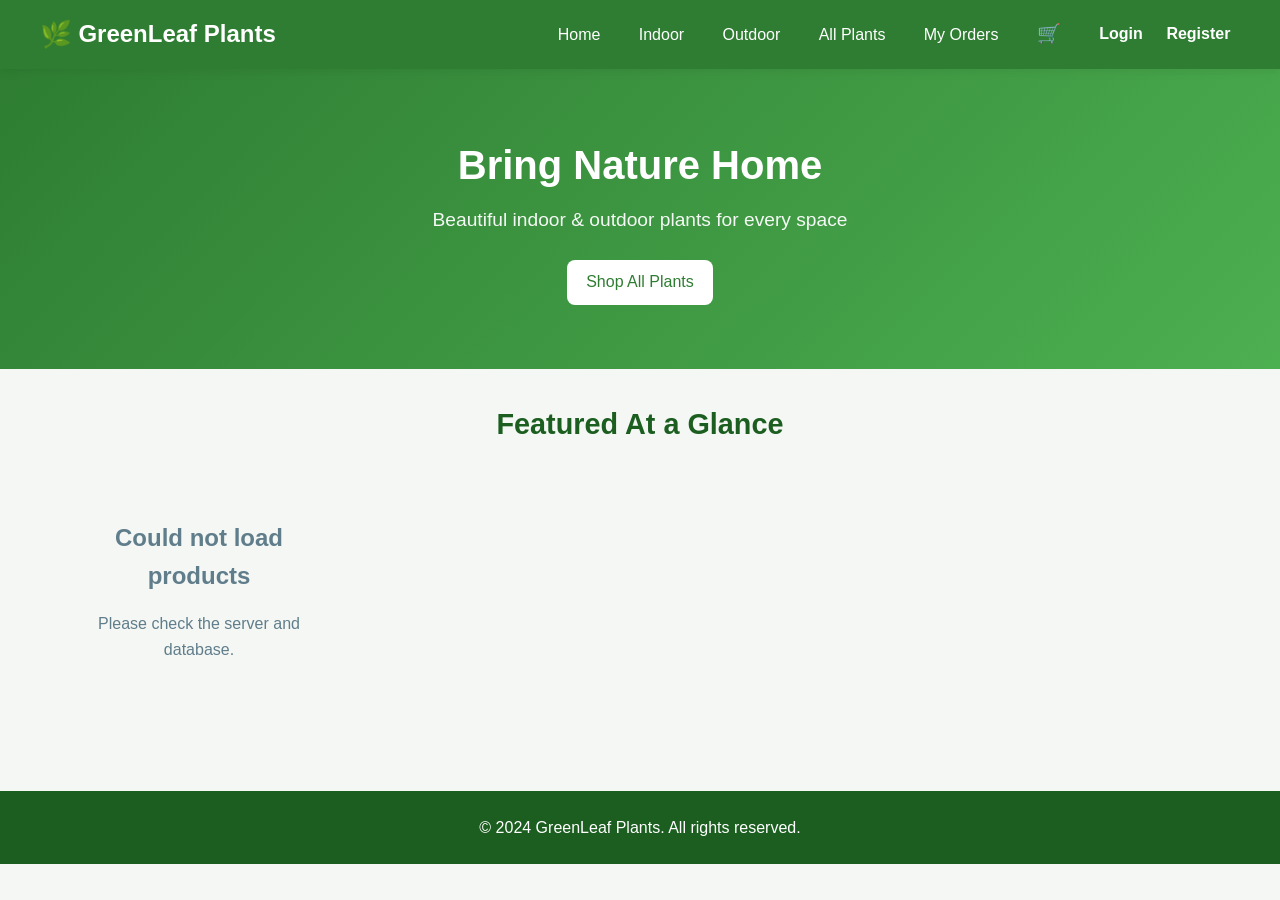
==== frontend/index.html @ 90207c95 "first commit" ====
<!DOCTYPE html>
<html lang="en">
<head>
  <meta charset="UTF-8" />
  <meta name="viewport" content="width=device-width, initial-scale=1.0" />
  <title>GreenLeaf Plants - Indoor & Outdoor Plant Shop</title>
  <link rel="stylesheet" href="css/styles.css" />
</head>
<body>
  <header class="site-header">
    <div class="header-inner">
      <a href="index.html" class="logo"><span>🌿</span> GreenLeaf Plants</a>
      <nav class="nav-links">
        <a href="index.html">Home</a>
        <a href="products.html?category=indoor">Indoor</a>
        <a href="products.html?category=outdoor">Outdoor</a>
<a href="products.html">All Plants</a>
        <a href="orders.html">My Orders</a>
        <a href="cart.html" class="cart-link">🛒<span class="cart-count" id="cart-count">0</span></a>
        <span id="auth-nav"></span>
      </nav>
    </div>
  </header>

  <section class="hero">
    <h1>Bring Nature Home</h1>
    <p>Beautiful indoor & outdoor plants for every space</p>
    <a href="products.html" class="btn">Shop All Plants</a>
  </section>

  <main class="container">
    <h2 class="section-title">Featured At a Glance</h2>
    <div class="product-grid" id="featured-grid">
      <!-- Populated by JS -->
    </div>
  </main>

  <footer class="site-footer">
    <p>&copy; 2024 GreenLeaf Plants. All rights reserved.</p>
  </footer>

<script src="js/api.js"></script>
  <script src="js/cart.js"></script>
  <script src="js/auth.js"></script>
  <script src="js/main.js"></script>
  <script>
    document.addEventListener("DOMContentLoaded", async () => {
      const grid = document.getElementById("featured-grid");
      try {
const data = await API.getProducts();
        const products = (data.products || []).slice(0, 4);
        registerProducts(products);
        grid.innerHTML = products.map((p) => `
          <div class="product-card">
            <a href="product.html?id=${p.id}">
              <div class="img-wrap"><img src="${productImage(p)}" alt="${p.name}" loading="lazy" onerror="this.src='https://via.placeholder.com/400x300/4caf50/ffffff?text=Plant';this.classList.add('no-img')"></div>
            </a>
            <div class="product-body">
              <span class="badge ${p.category}">${p.category}</span>
              <h3><a href="product.html?id=${p.id}">${p.name}</a></h3>
              <div class="price">${formatPrice(p.price)}</div>
              <p class="desc">${p.description || ''}</p>
              <div class="product-actions">
<button class="btn" onclick="addToCartById(${p.id}, 1)">Add to Cart</button>
                <a href="product.html?id=${p.id}" class="btn btn-outline">View</a>
              </div>
            </div>
          </div>
        `).join("");
      } catch (e) {
        grid.innerHTML = `<div class="empty"><h2>Could not load products</h2><p>Please check the server and database.</p></div>`;
      }
    });
  </script>
</body>
</html>
---- frontend/css/styles.css ----
/* ============================================
   Plant Shop - Global Styles
   ============================================ */

:root {
  --primary: #2e7d32;
  --primary-dark: #1b5e20;
  --primary-light: #4caf50;
  --accent: #8bc34a;
  --bg: #f4f7f4;
  --card: #ffffff;
  --text: #263238;
  --text-light: #607d8b;
  --danger: #d32f2f;
  --border: #e0e6e0;
  --shadow: 0 2px 10px rgba(0, 0, 0, 0.08);
  --radius: 12px;
}

* {
  margin: 0;
  padding: 0;
  box-sizing: border-box;
}

body {
  font-family: 'Segoe UI', Tahoma, Geneva, Verdana, sans-serif;
  background: var(--bg);
  color: var(--text);
  line-height: 1.6;

  
}

a {
  text-decoration: none;
  color: inherit;
}

img {
  max-width: 100%;
  display: block;
}

/* ---------- Header ---------- */
.site-header {
  background: var(--primary);
  color: #fff;
  padding: 0.8rem 1.5rem;
  position: sticky;
  top: 0;
  z-index: 100;
  box-shadow: var(--shadow);
}

.header-inner {
  max-width: 1200px;
  margin: 0 auto;
  display: flex;
  align-items: center;
  justify-content: space-between;
  gap: 1rem;
  flex-wrap: wrap;
}

.logo {
  font-size: 1.5rem;
  font-weight: 700;
  color: #fff;
  display: flex;
  align-items: center;
  gap: 0.4rem;
}

.logo span {
  font-size: 1.6rem;
}

.nav-links {
  display: flex;
  align-items: center;
  gap: 1.2rem;
}

.nav-links a {
  color: #fff;
  font-weight: 500;
  padding: 0.4rem 0.6rem;
  border-radius: 6px;
  transition: background 0.2s;
}

.nav-links a:hover {
  background: rgba(255, 255, 255, 0.15);
}

.cart-link {
  position: relative;
  font-size: 1.2rem;
}

.cart-count {
  position: absolute;
  top: -8px;
  right: -10px;
  background: var(--danger);
  color: #fff;
  font-size: 0.7rem;
  border-radius: 50%;
  padding: 2px 6px;
  min-width: 18px;
  text-align: center;
}

/* ---------- Hero ---------- */
.hero {
  background: linear-gradient(135deg, var(--primary), var(--primary-light));
  color: #fff;
  text-align: center;
  padding: 4rem 1.5rem;
}

.hero h1 {
  font-size: 2.5rem;
  margin-bottom: 0.5rem;
}

.hero p {
  font-size: 1.2rem;
  opacity: 0.95;
  margin-bottom: 1.5rem;
}

.hero .btn {
  background: #fff;
  color: var(--primary);
}

/* ---------- Buttons ---------- */
.btn {
  display: inline-block;
  background: var(--primary);
  color: #fff;
  border: none;
  padding: 0.6rem 1.2rem;
  border-radius: 8px;
  font-size: 1rem;
  cursor: pointer;
  transition: background 0.2s, transform 0.1s;
}

.btn:hover {
  background: var(--primary-dark);
}

.btn:active {
  transform: scale(0.98);
}

.btn-outline {
  background: transparent;
  border: 2px solid var(--primary);
  color: var(--primary);
}

.btn-outline:hover {
  background: var(--primary);
  color: #fff;
}

.btn-danger {
  background: var(--danger);
}

.btn-danger:hover {
  background: #b71c1c;
}

.btn-block {
  width: 100%;
  text-align: center;
}

/* ---------- Container / Sections ---------- */
.container {
  max-width: 1200px;
  margin: 0 auto;
  padding: 2rem 1.5rem;
}

.section-title {
  font-size: 1.8rem;
  margin-bottom: 1.5rem;
  text-align: center;
  color: var(--primary-dark);
}

/* ---------- Product Cards ---------- */
.product-grid {
  display: grid;
  grid-template-columns: repeat(auto-fill, minmax(240px, 1fr));
  gap: 1.5rem;
}

.product-card {
  background: var(--card);
  border-radius: var(--radius);
  overflow: hidden;
  box-shadow: var(--shadow);
  transition: transform 0.2s, box-shadow 0.2s;
  display: flex;
  flex-direction: column;
}

.product-card:hover {
  transform: translateY(-4px);
  box-shadow: 0 6px 18px rgba(0, 0, 0, 0.12);
}

.product-card .img-wrap {
  height: 180px;
  background: #eef2ee;
  overflow: hidden;
}

.product-card .img-wrap img {
  width: 100%;
  height: 100%;
  object-fit: cover;
}

.product-card .img-wrap img.no-img {
  object-fit: contain;
  padding: 1rem;
}

.product-body {
  padding: 1rem;
  display: flex;
  flex-direction: column;
  flex: 1;
}

.product-body h3 {
  font-size: 1.1rem;
  margin-bottom: 0.3rem;
}

.product-body .category {
  font-size: 0.8rem;
  color: var(--primary);
  text-transform: uppercase;
  letter-spacing: 0.5px;
  margin-bottom: 0.4rem;
}

.product-body .price {
  font-size: 1.2rem;
  font-weight: 700;
  color: var(--primary-dark);
  margin-bottom: 0.6rem;
}

.product-body .desc {
  font-size: 0.9rem;
  color: var(--text-light);
  flex: 1;
  margin-bottom: 0.8rem;
}

.product-actions {
  display: flex;
  gap: 0.5rem;
}

.product-actions .btn {
  flex: 1;
  font-size: 0.9rem;
  padding: 0.5rem;
}

/* ---------- Badges ---------- */
.badge {
  display: inline-block;
  padding: 0.2rem 0.6rem;
  border-radius: 20px;
  font-size: 0.75rem;
  font-weight: 600;
}

.badge.indoor {
  background: #e3f2fd;
  color: #1565c0;
}

.badge.outdoor {
  background: #e8f5e9;
  color: #2e7d32;
}

.badge.stock-low {
  background: #fff3e0;
  color: #e65100;
}

.badge.stock-out {
  background: #ffebee;
  color: #c62828;
}

/* ---------- Filters ---------- */
.filters-bar {
  background: var(--card);
  border-radius: var(--radius);
  padding: 1rem;
  box-shadow: var(--shadow);
  margin-bottom: 1.5rem;
  display: grid;
  grid-template-columns: repeat(auto-fit, minmax(180px, 1fr));
  gap: 1rem;
  align-items: end;
}

.filters-bar label {
  font-size: 0.8rem;
  color: var(--text-light);
  display: block;
  margin-bottom: 0.3rem;
}

.filters-bar input,
.filters-bar select {
  width: 100%;
  padding: 0.5rem;
  border: 1px solid var(--border);
  border-radius: 6px;
  font-size: 0.95rem;
}

/* ---------- Product Detail ---------- */
.product-detail {
  display: grid;
  grid-template-columns: 1fr 1fr;
  gap: 2.5rem;
  align-items: start;
}

.product-detail .detail-img {
  border-radius: var(--radius);
  width: 100%;
  height: 400px;
  object-fit: cover;
  box-shadow: var(--shadow);
}

.product-detail .detail-img.no-img {
  object-fit: contain;
  background: #eef2ee;
}

.detail-info h1 {
  font-size: 2rem;
  margin-bottom: 0.5rem;
}

.detail-info .price {
  font-size: 1.8rem;
  font-weight: 700;
  color: var(--primary-dark);
  margin: 0.8rem 0;
}

.detail-info .desc {
  color: var(--text-light);
  margin-bottom: 1.2rem;
}

.detail-meta {
  display: flex;
  gap: 1rem;
  margin-bottom: 1.2rem;
  flex-wrap: wrap;
}

.qty-control {
  display: flex;
  align-items: center;
  gap: 0.5rem;
  margin-bottom: 1.2rem;
}

.qty-control button {
  width: 36px;
  height: 36px;
  border-radius: 6px;
  border: 1px solid var(--border);
  background: #fff;
  font-size: 1.2rem;
  cursor: pointer;
}

.qty-control input {
  width: 60px;
  text-align: center;
  padding: 0.4rem;
  border: 1px solid var(--border);
  border-radius: 6px;
  font-size: 1rem;
}

/* ---------- Cart ---------- */
.cart-items {
  display: flex;
  flex-direction: column;
  gap: 1rem;
}

.cart-item {
  background: var(--card);
  border-radius: var(--radius);
  padding: 1rem;
  box-shadow: var(--shadow);
  display: flex;
  align-items: center;
  gap: 1rem;
  flex-wrap: wrap;
}

.cart-item img {
  width: 80px;
  height: 80px;
  object-fit: cover;
  border-radius: 8px;
}

.cart-item img.no-img {
  object-fit: contain;
  background: #eef2ee;
}

.cart-item .item-info {
  flex: 1;
  min-width: 150px;
}

.cart-item .item-info h4 {
  margin-bottom: 0.2rem;
}

.cart-item .item-price {
  color: var(--primary-dark);
  font-weight: 600;
}

.cart-item input {
  width: 60px;
  padding: 0.4rem;
  border: 1px solid var(--border);
  border-radius: 6px;
  text-align: center;
}

.cart-summary {
  background: var(--card);
  border-radius: var(--radius);
  padding: 1.5rem;
  box-shadow: var(--shadow);
  margin-top: 1.5rem;
  max-width: 400px;
  margin-left: auto;
}

.cart-summary .row {
  display: flex;
  justify-content: space-between;
  margin-bottom: 0.6rem;
}

.cart-summary .total {
  font-size: 1.4rem;
  font-weight: 700;
  color: var(--primary-dark);
  border-top: 1px solid var(--border);
  padding-top: 0.8rem;
  margin-top: 0.8rem;
}

.empty {
  text-align: center;
  padding: 3rem 1rem;
  color: var(--text-light);
}

.empty h2 {
  margin-bottom: 1rem;
}

/* ---------- Forms ---------- */
.form-group {
  margin-bottom: 1rem;
}

.form-group label {
  display: block;
  font-size: 0.9rem;
  margin-bottom: 0.3rem;
  color: var(--text);
}

.form-group input,
.form-group textarea,
.form-group select,
.form-group textarea {
  width: 100%;
  padding: 0.6rem;
  border: 1px solid var(--border);
  border-radius: 8px;
  font-size: 1rem;
  font-family: inherit;
}

.form-group textarea {
  min-height: 80px;
  resize: vertical;
}

.form-group .error {
  color: var(--danger);
  font-size: 0.8rem;
}

/* ---------- Checkout ---------- */
.checkout-grid {
  display: grid;
  grid-template-columns: 1.4fr 1fr;
  gap: 2rem;
  align-items: start;
}

.checkout-section {
  background: var(--card);
  border-radius: var(--radius);
  padding: 1.5rem;
  box-shadow: var(--shadow);
  margin-bottom: 1.5rem;
}

.checkout-section h3 {
  margin-bottom: 1rem;
  color: var(--primary-dark);
}

.payment-options {
  display: flex;
  flex-direction: column;
  gap: 0.8rem;
}

.payment-option {
  border: 2px solid var(--border);
  border-radius: 8px;
  padding: 1rem;
  cursor: pointer;
  transition: border-color 0.2s, background 0.2s;
}

.payment-option.selected {
  border-color: var(--primary);
  background: #eef7ee;
}

.payment-option label {
  display: flex;
  align-items: center;
  gap: 0.6rem;
  font-weight: 600;
  cursor: pointer;
}

.payment-option .sub {
  font-weight: 400;
  color: var(--text-light);
  font-size: 0.85rem;
  margin-top: 0.4rem;
}

.upi-qr {
  margin-top: 0.8rem;
  text-align: center;
}

.upi-qr img {
  width: 180px;
  height: 180px;
  margin: 0 auto;
  border: 1px solid var(--border);
  border-radius: 8px;
}

.card-fields {
  margin-top: 0.8rem;
  display: grid;
  grid-template-columns: 1fr 1fr;
  gap: 0.8rem;
}

.card-fields .full {
  grid-column: 1 / -1;
}

/* ---------- Admin ---------- */
.admin-login,
.admin-panel {
  max-width: 1200px;
  margin: 0 auto;
  padding: 2rem 1.5rem;
}

.login-box {
  max-width: 400px;
  margin: 3rem auto;
  background: var(--card);
  border-radius: var(--radius);
  padding: 2rem;
  box-shadow: var(--shadow);
}

.admin-tabs {
  display: flex;
  gap: 0.5rem;
  margin-bottom: 1.5rem;
  flex-wrap: wrap;
}

.admin-tabs button {
  padding: 0.6rem 1.2rem;
  border: none;
  background: var(--card);
  border-radius: 8px;
  cursor: pointer;
  font-size: 1rem;
  box-shadow: var(--shadow);
}

.admin-tabs button.active {
  background: var(--primary);
  color: #fff;
}

.admin-tab {
  display: none;
}

.admin-tab.active {
  display: block;
}

.admin-table {
  width: 100%;
  border-collapse: collapse;
  background: var(--card);
  border-radius: var(--radius);
  overflow: hidden;
  box-shadow: var(--shadow);
}

.admin-table th,
.admin-table td {
  padding: 0.8rem;
  text-align: left;
  border-bottom: 1px solid var(--border);
  font-size: 0.9rem;
}

.admin-table th {
  background: var(--primary);
  color: #fff;
  font-weight: 600;
}

.admin-table tr:hover td {
  background: #f7faf7;
}

.admin-table .thumb {
  width: 50px;
  height: 50px;
  object-fit: cover;
  border-radius: 6px;
}

.admin-table .thumb.no-img {
  object-fit: contain;
  background: #eef2ee;
}

.admin-actions {
  display: flex;
  gap: 0.4rem;
}

.admin-actions .btn {
  padding: 0.35rem 0.7rem;
  font-size: 0.8rem;
}

.status-select {
  padding: 0.3rem 0.5rem;
  border: 1px solid var(--border);
  border-radius: 6px;
  font-size: 0.85rem;
  background: #fff;
  color: var(--text);
  cursor: pointer;
}

.status-select:disabled {
  opacity: 0.6;
  cursor: wait;
}

/* ---------- Modal ---------- */
.modal-overlay {
  display: none;
  position: fixed;
  top: 0;
  left: 0;
  right: 0;
  bottom: 0;
  background: rgba(0, 0, 0, 0.5);
  z-index: 200;
  align-items: center;
  justify-content: center;
}

.modal-overlay.show {
  display: flex;
}

.modal {
  background: #fff;
  border-radius: var(--radius);
  padding: 2rem;
  width: 90%;
  max-width: 500px;
  max-height: 90vh;
  overflow-y: auto;
  box-shadow: 0 10px 30px rgba(0, 0, 0, 0.2);
}

.modal h3 {
  margin-bottom: 1rem;
  color: var(--primary-dark);
}

.modal-actions {
  display: flex;
  gap: 0.5rem;
  margin-top: 1rem;
  justify-content: flex-end;
}

/* ---------- Toast ---------- */
.toast {
  position: fixed;
  bottom: 20px;
  right: 20px;
  background: var(--primary-dark);
  color: #fff;
  padding: 0.8rem 1.2rem;
  border-radius: 8px;
  box-shadow: var(--shadow);
  z-index: 300;
  opacity: 0;
  transform: translateY(20px);
  transition: opacity 0.3s, transform 0.3s;
}

.toast.show {
  opacity: 1;
  transform: translateY(0);
}

/* ---------- My Orders ---------- */
.order-card {
  background: var(--card);
  border-radius: var(--radius);
  box-shadow: var(--shadow);
  padding: 1.2rem 1.5rem;
  margin-bottom: 1.2rem;
}

.order-head {
  display: flex;
  justify-content: space-between;
  align-items: flex-start;
  flex-wrap: wrap;
  gap: 0.8rem;
  border-bottom: 1px solid var(--border);
  padding-bottom: 0.8rem;
  margin-bottom: 0.8rem;
}

.order-head strong {
  font-size: 1.1rem;
  color: var(--primary-dark);
}

.order-date {
  font-size: 0.85rem;
  color: var(--text-light);
  margin-top: 0.2rem;
}

.order-body {
  display: flex;
  justify-content: space-between;
  gap: 1rem;
  flex-wrap: wrap;
}

.order-items {
  font-size: 0.9rem;
  color: var(--text);
}

.order-item {
  margin-bottom: 0.2rem;
}

.order-meta {
  font-size: 0.9rem;
  text-align: right;
}

.order-meta span {
  color: var(--text-light);
}

.capitalize {
  text-transform: capitalize;
}

/* Order progress tracker */
.order-track {
  display: flex;
  align-items: center;
  justify-content: space-between;
  margin-top: 1rem;
  padding-top: 1rem;
  border-top: 1px dashed var(--border);
}

.track-step {
  display: flex;
  flex-direction: column;
  align-items: center;
  gap: 0.3rem;
  flex: 1;
  position: relative;
}

.track-step:not(:last-child)::after {
  content: "";
  position: absolute;
  top: 8px;
  left: 50%;
  width: 100%;
  height: 2px;
  background: var(--border);
  z-index: 0;
}

.track-step.done:not(:last-child)::after,
.track-step.active:not(:last-child)::after {
  background: var(--primary-light);
}

.track-dot {
  width: 16px;
  height: 16px;
  border-radius: 50%;
  background: #fff;
  border: 2px solid var(--border);
  z-index: 1;
}

.track-step.active .track-dot {
  border-color: var(--primary);
  background: var(--primary);
  box-shadow: 0 0 0 4px rgba(46, 125, 50, 0.2);
}

.track-step.done .track-dot {
  border-color: var(--primary-light);
  background: var(--primary-light);
}

.track-label {
  font-size: 0.75rem;
  color: var(--text-light);
  text-transform: capitalize;
}

.track-step.active .track-label {
  color: var(--primary-dark);
  font-weight: 600;
}

/* ---------- Footer ---------- */
.site-footer {
  background: var(--primary-dark);
  color: #fff;
  text-align: center;
  padding: 1.5rem;
  margin-top: 3rem;
 
}


/* ---------- Responsive ---------- */
@media (max-width: 768px) {
  .product-detail {
    grid-template-columns: 1fr;
  }

  .checkout-grid {
    grid-template-columns: 1fr;
  }

  .hero h1 {
    font-size: 2rem;
  }

  .header-inner {
    justify-content: center;
  }

  .nav-links {
    gap: 0.8rem;
  }

  .card-fields {
    grid-template-columns: 1fr;
  }

  .card-fields .full {
    grid-column: auto;
  }
}

@media (max-width: 480px) {
  .container {
    padding: 1rem;
  }

  .product-grid {
    grid-template-columns: 1fr 1fr;
    gap: 0.8rem;
  }

  .product-card .img-wrap {
    height: 130px;
  }

  .product-actions {
    flex-direction: column;
  }

  .cart-item {
    flex-direction: column;
    align-items: flex-start;
  }
}
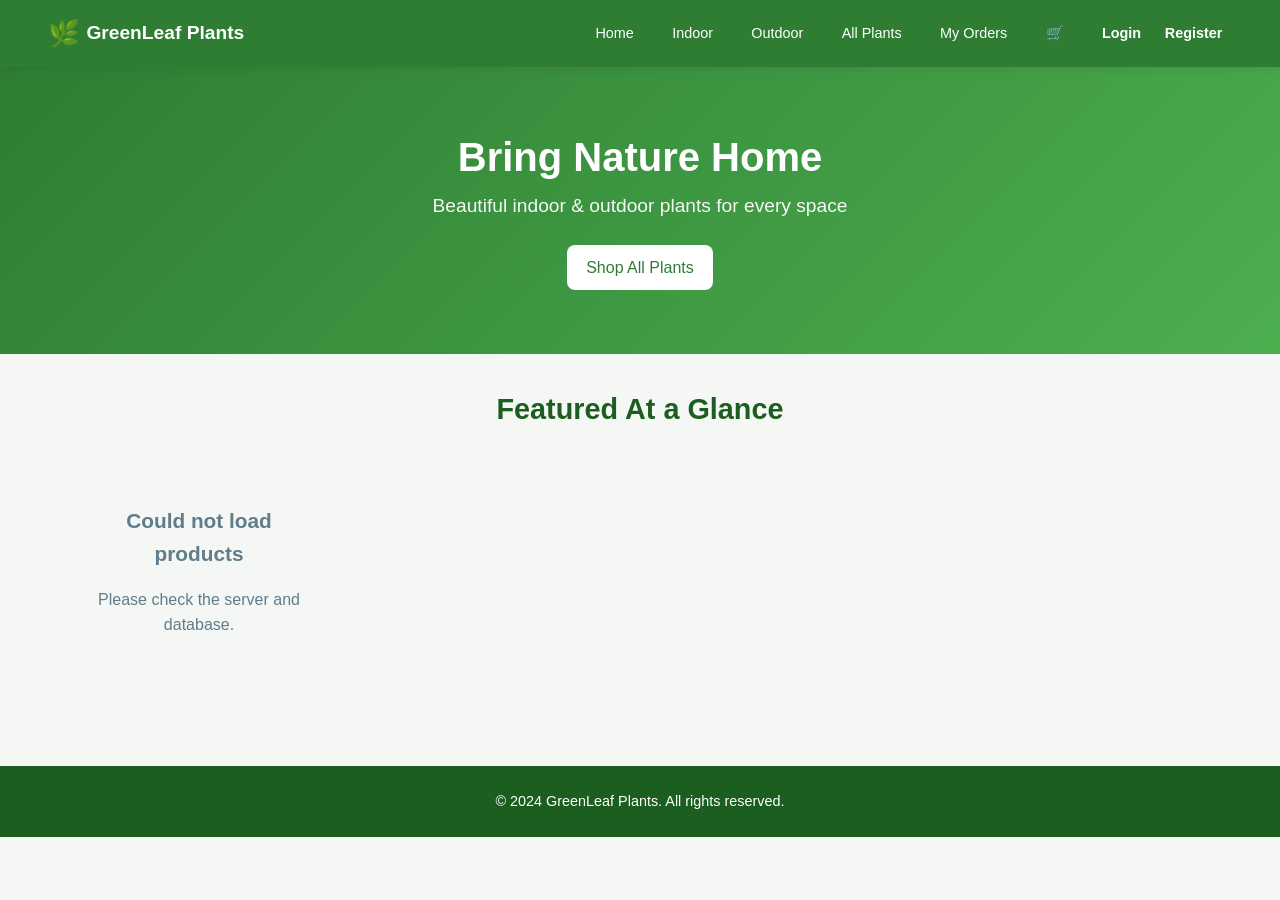
==== commit 28b87743: "added review" ====
--- a/frontend/index.html
+++ b/frontend/index.html
@@ -59,6 +59,9 @@
               <span class="badge ${p.category}">${p.category}</span>
               <h3><a href="product.html?id=${p.id}">${p.name}</a></h3>
               <div class="price">${formatPrice(p.price)}</div>
+              <div class="card-rating">${(p.rating_count || 0) > 0
+                ? `${renderStars(p.avg_rating)} <span class="rating-count">${p.rating_count}</span>`
+                : `<span class="rating-count">No ratings yet</span>`}</div>
               <p class="desc">${p.description || ''}</p>
               <div class="product-actions">
 <button class="btn" onclick="addToCartById(${p.id}, 1)">Add to Cart</button>
--- a/frontend/css/styles.css
+++ b/frontend/css/styles.css
@@ -1,7 +1,3 @@
-/* ============================================
-   Plant Shop - Global Styles
-   ============================================ */
-
 :root {
   --primary: #2e7d32;
   --primary-dark: #1b5e20;
@@ -23,13 +19,16 @@
   box-sizing: border-box;
 }
 
+html {
+  font-size: 16px;
+}
+
 body {
   font-family: 'Segoe UI', Tahoma, Geneva, Verdana, sans-serif;
   background: var(--bg);
   color: var(--text);
   line-height: 1.6;
-
-  
+  overflow-x: hidden;
 }
 
 a {
@@ -40,13 +39,14 @@
 img {
   max-width: 100%;
   display: block;
+  height: auto;
 }
 
 /* ---------- Header ---------- */
 .site-header {
   background: var(--primary);
   color: #fff;
-  padding: 0.8rem 1.5rem;
+  padding: 0.8rem 1rem;
   position: sticky;
   top: 0;
   z-index: 100;
@@ -61,25 +61,27 @@
   justify-content: space-between;
   gap: 1rem;
   flex-wrap: wrap;
+  padding: 0 0.5rem;
 }
 
 .logo {
-  font-size: 1.5rem;
+  font-size: 1.2rem;
   font-weight: 700;
   color: #fff;
   display: flex;
   align-items: center;
   gap: 0.4rem;
+  white-space: nowrap;
 }
 
 .logo span {
-  font-size: 1.6rem;
+  font-size: 1.4rem;
 }
 
 .nav-links {
   display: flex;
   align-items: center;
-  gap: 1.2rem;
+  gap: 0.8rem;
 }
 
 .nav-links a {
@@ -88,6 +90,7 @@
   padding: 0.4rem 0.6rem;
   border-radius: 6px;
   transition: background 0.2s;
+  font-size: 0.9rem;
 }
 
 .nav-links a:hover {
@@ -96,7 +99,7 @@
 
 .cart-link {
   position: relative;
-  font-size: 1.2rem;
+  font-size: 1.1rem;
 }
 
 .cart-count {
@@ -105,10 +108,10 @@
   right: -10px;
   background: var(--danger);
   color: #fff;
-  font-size: 0.7rem;
+  font-size: 0.6rem;
   border-radius: 50%;
-  padding: 2px 6px;
-  min-width: 18px;
+  padding: 2px 5px;
+  min-width: 16px;
   text-align: center;
 }
 
@@ -117,16 +120,17 @@
   background: linear-gradient(135deg, var(--primary), var(--primary-light));
   color: #fff;
   text-align: center;
-  padding: 4rem 1.5rem;
+  padding: 2.5rem 1rem;
 }
 
 .hero h1 {
-  font-size: 2.5rem;
+  font-size: 1.8rem;
   margin-bottom: 0.5rem;
+  line-height: 1.3;
 }
 
 .hero p {
-  font-size: 1.2rem;
+  font-size: 1rem;
   opacity: 0.95;
   margin-bottom: 1.5rem;
 }
@@ -142,11 +146,12 @@
   background: var(--primary);
   color: #fff;
   border: none;
-  padding: 0.6rem 1.2rem;
+  padding: 0.6rem 1rem;
   border-radius: 8px;
-  font-size: 1rem;
+  font-size: 0.95rem;
   cursor: pointer;
   transition: background 0.2s, transform 0.1s;
+  font-weight: 500;
 }
 
 .btn:hover {
@@ -185,11 +190,11 @@
 .container {
   max-width: 1200px;
   margin: 0 auto;
-  padding: 2rem 1.5rem;
+  padding: 1.5rem 1rem;
 }
 
 .section-title {
-  font-size: 1.8rem;
+  font-size: 1.5rem;
   margin-bottom: 1.5rem;
   text-align: center;
   color: var(--primary-dark);
@@ -198,8 +203,8 @@
 /* ---------- Product Cards ---------- */
 .product-grid {
   display: grid;
-  grid-template-columns: repeat(auto-fill, minmax(240px, 1fr));
-  gap: 1.5rem;
+  grid-template-columns: repeat(auto-fill, minmax(180px, 1fr));
+  gap: 1rem;
 }
 
 .product-card {
@@ -210,6 +215,7 @@
   transition: transform 0.2s, box-shadow 0.2s;
   display: flex;
   flex-direction: column;
+  height: 100%;
 }
 
 .product-card:hover {
@@ -218,7 +224,7 @@
 }
 
 .product-card .img-wrap {
-  height: 180px;
+  height: 140px;
   background: #eef2ee;
   overflow: hidden;
 }
@@ -235,19 +241,20 @@
 }
 
 .product-body {
-  padding: 1rem;
+  padding: 0.8rem;
   display: flex;
   flex-direction: column;
   flex: 1;
 }
 
 .product-body h3 {
-  font-size: 1.1rem;
-  margin-bottom: 0.3rem;
+  font-size: 0.95rem;
+  margin-bottom: 0.2rem;
+  line-height: 1.3;
 }
 
 .product-body .category {
-  font-size: 0.8rem;
+  font-size: 0.7rem;
   color: var(--primary);
   text-transform: uppercase;
   letter-spacing: 0.5px;
@@ -255,36 +262,37 @@
 }
 
 .product-body .price {
-  font-size: 1.2rem;
+  font-size: 1.1rem;
   font-weight: 700;
   color: var(--primary-dark);
-  margin-bottom: 0.6rem;
+  margin-bottom: 0.5rem;
 }
 
 .product-body .desc {
-  font-size: 0.9rem;
+  font-size: 0.8rem;
   color: var(--text-light);
   flex: 1;
-  margin-bottom: 0.8rem;
+  margin-bottom: 0.6rem;
+  line-height: 1.4;
 }
 
 .product-actions {
   display: flex;
-  gap: 0.5rem;
+  gap: 0.3rem;
 }
 
 .product-actions .btn {
   flex: 1;
-  font-size: 0.9rem;
-  padding: 0.5rem;
+  font-size: 0.8rem;
+  padding: 0.4rem 0.5rem;
 }
 
 /* ---------- Badges ---------- */
 .badge {
   display: inline-block;
-  padding: 0.2rem 0.6rem;
+  padding: 0.2rem 0.5rem;
   border-radius: 20px;
-  font-size: 0.75rem;
+  font-size: 0.65rem;
   font-weight: 600;
 }
 
@@ -316,13 +324,13 @@
   box-shadow: var(--shadow);
   margin-bottom: 1.5rem;
   display: grid;
-  grid-template-columns: repeat(auto-fit, minmax(180px, 1fr));
-  gap: 1rem;
+  grid-template-columns: repeat(auto-fit, minmax(140px, 1fr));
+  gap: 0.8rem;
   align-items: end;
 }
 
 .filters-bar label {
-  font-size: 0.8rem;
+  font-size: 0.75rem;
   color: var(--text-light);
   display: block;
   margin-bottom: 0.3rem;
@@ -331,24 +339,24 @@
 .filters-bar input,
 .filters-bar select {
   width: 100%;
-  padding: 0.5rem;
+  padding: 0.45rem;
   border: 1px solid var(--border);
   border-radius: 6px;
-  font-size: 0.95rem;
+  font-size: 0.85rem;
 }
 
 /* ---------- Product Detail ---------- */
 .product-detail {
   display: grid;
   grid-template-columns: 1fr 1fr;
-  gap: 2.5rem;
+  gap: 1.5rem;
   align-items: start;
 }
 
 .product-detail .detail-img {
   border-radius: var(--radius);
   width: 100%;
-  height: 400px;
+  height: 300px;
   object-fit: cover;
   box-shadow: var(--shadow);
 }
@@ -359,12 +367,13 @@
 }
 
 .detail-info h1 {
-  font-size: 2rem;
+  font-size: 1.6rem;
   margin-bottom: 0.5rem;
+  line-height: 1.2;
 }
 
 .detail-info .price {
-  font-size: 1.8rem;
+  font-size: 1.4rem;
   font-weight: 700;
   color: var(--primary-dark);
   margin: 0.8rem 0;
@@ -372,13 +381,14 @@
 
 .detail-info .desc {
   color: var(--text-light);
-  margin-bottom: 1.2rem;
+  margin-bottom: 1rem;
+  font-size: 0.95rem;
 }
 
 .detail-meta {
   display: flex;
-  gap: 1rem;
-  margin-bottom: 1.2rem;
+  gap: 0.8rem;
+  margin-bottom: 1rem;
   flex-wrap: wrap;
 }
 
@@ -386,26 +396,27 @@
   display: flex;
   align-items: center;
   gap: 0.5rem;
-  margin-bottom: 1.2rem;
+  margin-bottom: 1rem;
+  flex-wrap: wrap;
 }
 
 .qty-control button {
-  width: 36px;
-  height: 36px;
+  width: 32px;
+  height: 32px;
   border-radius: 6px;
   border: 1px solid var(--border);
   background: #fff;
-  font-size: 1.2rem;
+  font-size: 1rem;
   cursor: pointer;
 }
 
 .qty-control input {
-  width: 60px;
+  width: 50px;
   text-align: center;
   padding: 0.4rem;
   border: 1px solid var(--border);
   border-radius: 6px;
-  font-size: 1rem;
+  font-size: 0.95rem;
 }
 
 /* ---------- Cart ---------- */
@@ -422,15 +433,16 @@
   box-shadow: var(--shadow);
   display: flex;
   align-items: center;
-  gap: 1rem;
+  gap: 0.8rem;
   flex-wrap: wrap;
 }
 
 .cart-item img {
-  width: 80px;
-  height: 80px;
+  width: 70px;
+  height: 70px;
   object-fit: cover;
   border-radius: 8px;
+  flex-shrink: 0;
 }
 
 .cart-item img.no-img {
@@ -440,44 +452,50 @@
 
 .cart-item .item-info {
   flex: 1;
-  min-width: 150px;
+  min-width: 120px;
 }
 
 .cart-item .item-info h4 {
   margin-bottom: 0.2rem;
+  font-size: 0.95rem;
 }
 
 .cart-item .item-price {
   color: var(--primary-dark);
   font-weight: 600;
+  font-size: 0.9rem;
 }
 
 .cart-item input {
-  width: 60px;
+  width: 50px;
   padding: 0.4rem;
   border: 1px solid var(--border);
   border-radius: 6px;
   text-align: center;
+  font-size: 0.9rem;
 }
 
 .cart-summary {
   background: var(--card);
   border-radius: var(--radius);
-  padding: 1.5rem;
+  padding: 1.2rem;
   box-shadow: var(--shadow);
   margin-top: 1.5rem;
-  max-width: 400px;
+  width: 100%;
+  max-width: 350px;
   margin-left: auto;
+  margin-right: auto;
 }
 
 .cart-summary .row {
   display: flex;
   justify-content: space-between;
   margin-bottom: 0.6rem;
+  font-size: 0.9rem;
 }
 
 .cart-summary .total {
-  font-size: 1.4rem;
+  font-size: 1.2rem;
   font-weight: 700;
   color: var(--primary-dark);
   border-top: 1px solid var(--border);
@@ -487,12 +505,13 @@
 
 .empty {
   text-align: center;
-  padding: 3rem 1rem;
+  padding: 2rem 1rem;
   color: var(--text-light);
 }
 
 .empty h2 {
   margin-bottom: 1rem;
+  font-size: 1.3rem;
 }
 
 /* ---------- Forms ---------- */
@@ -502,15 +521,14 @@
 
 .form-group label {
   display: block;
-  font-size: 0.9rem;
+  font-size: 0.85rem;
   margin-bottom: 0.3rem;
   color: var(--text);
 }
 
 .form-group input,
 .form-group textarea,
-.form-group select,
-.form-group textarea {
+.form-group select {
   width: 100%;
   padding: 0.6rem;
   border: 1px solid var(--border);
@@ -526,40 +544,41 @@
 
 .form-group .error {
   color: var(--danger);
-  font-size: 0.8rem;
+  font-size: 0.75rem;
 }
 
 /* ---------- Checkout ---------- */
 .checkout-grid {
   display: grid;
   grid-template-columns: 1.4fr 1fr;
-  gap: 2rem;
+  gap: 1.5rem;
   align-items: start;
 }
 
 .checkout-section {
   background: var(--card);
   border-radius: var(--radius);
-  padding: 1.5rem;
-  box-shadow: var(--shadow);
-  margin-bottom: 1.5rem;
+  padding: 1.2rem;
+  box-shadow: var(--shadow);
+  margin-bottom: 1.2rem;
 }
 
 .checkout-section h3 {
   margin-bottom: 1rem;
   color: var(--primary-dark);
+  font-size: 1.1rem;
 }
 
 .payment-options {
   display: flex;
   flex-direction: column;
-  gap: 0.8rem;
+  gap: 0.6rem;
 }
 
 .payment-option {
   border: 2px solid var(--border);
   border-radius: 8px;
-  padding: 1rem;
+  padding: 0.8rem;
   cursor: pointer;
   transition: border-color 0.2s, background 0.2s;
 }
@@ -575,12 +594,13 @@
   gap: 0.6rem;
   font-weight: 600;
   cursor: pointer;
+  font-size: 0.95rem;
 }
 
 .payment-option .sub {
   font-weight: 400;
   color: var(--text-light);
-  font-size: 0.85rem;
+  font-size: 0.75rem;
   margin-top: 0.4rem;
 }
 
@@ -590,8 +610,8 @@
 }
 
 .upi-qr img {
-  width: 180px;
-  height: 180px;
+  width: 140px;
+  height: 140px;
   margin: 0 auto;
   border: 1px solid var(--border);
   border-radius: 8px;
@@ -613,15 +633,15 @@
 .admin-panel {
   max-width: 1200px;
   margin: 0 auto;
-  padding: 2rem 1.5rem;
+  padding: 1.5rem 1rem;
 }
 
 .login-box {
   max-width: 400px;
-  margin: 3rem auto;
+  margin: 2rem auto;
   background: var(--card);
   border-radius: var(--radius);
-  padding: 2rem;
+  padding: 1.5rem;
   box-shadow: var(--shadow);
 }
 
@@ -630,16 +650,20 @@
   gap: 0.5rem;
   margin-bottom: 1.5rem;
   flex-wrap: wrap;
+  overflow-x: auto;
+  padding-bottom: 0.5rem;
 }
 
 .admin-tabs button {
-  padding: 0.6rem 1.2rem;
+  padding: 0.5rem 0.8rem;
   border: none;
   background: var(--card);
   border-radius: 8px;
   cursor: pointer;
-  font-size: 1rem;
-  box-shadow: var(--shadow);
+  font-size: 0.85rem;
+  box-shadow: var(--shadow);
+  white-space: nowrap;
+  flex-shrink: 0;
 }
 
 .admin-tabs button.active {
@@ -662,14 +686,14 @@
   border-radius: var(--radius);
   overflow: hidden;
   box-shadow: var(--shadow);
+  font-size: 0.85rem;
 }
 
 .admin-table th,
 .admin-table td {
-  padding: 0.8rem;
+  padding: 0.6rem;
   text-align: left;
   border-bottom: 1px solid var(--border);
-  font-size: 0.9rem;
 }
 
 .admin-table th {
@@ -683,8 +707,8 @@
 }
 
 .admin-table .thumb {
-  width: 50px;
-  height: 50px;
+  width: 40px;
+  height: 40px;
   object-fit: cover;
   border-radius: 6px;
 }
@@ -696,19 +720,20 @@
 
 .admin-actions {
   display: flex;
-  gap: 0.4rem;
+  gap: 0.3rem;
+  flex-wrap: wrap;
 }
 
 .admin-actions .btn {
-  padding: 0.35rem 0.7rem;
-  font-size: 0.8rem;
+  padding: 0.3rem 0.6rem;
+  font-size: 0.75rem;
 }
 
 .status-select {
   padding: 0.3rem 0.5rem;
   border: 1px solid var(--border);
   border-radius: 6px;
-  font-size: 0.85rem;
+  font-size: 0.75rem;
   background: #fff;
   color: var(--text);
   cursor: pointer;
@@ -731,6 +756,1190 @@
   z-index: 200;
   align-items: center;
   justify-content: center;
+  padding: 1rem;
+}
+
+.modal-overlay.show {
+  display: flex;
+}
+
+.modal {
+  background: #fff;
+  border-radius: var(--radius);
+  padding: 1.5rem;
+  width: 100%;
+  max-width: 500px;
+  max-height: 90vh;
+  overflow-y: auto;
+  box-shadow: 0 10px 30px rgba(0, 0, 0, 0.2);
+}
+
+.modal h3 {
+  margin-bottom: 1rem;
+  color: var(--primary-dark);
+  font-size: 1.2rem;
+}
+
+.modal-actions {
+  display: flex;
+  gap: 0.5rem;
+  margin-top: 1rem;
+  justify-content: flex-end;
+  flex-wrap: wrap;
+}
+
+/* ---------- Toast ---------- */
+.toast {
+  position: fixed;
+  bottom: 20px;
+  left: 20px;
+  right: 20px;
+  background: var(--primary-dark);
+  color: #fff;
+  padding: 0.8rem 1rem;
+  border-radius: 8px;
+  box-shadow: var(--shadow);
+  z-index: 300;
+  opacity: 0;
+  transform: translateY(20px);
+  transition: opacity 0.3s, transform 0.3s;
+  font-size: 0.9rem;
+}
+
+.toast.show {
+  opacity: 1;
+  transform: translateY(0);
+}
+
+/* ---------- My Orders ---------- */
+.order-card {
+  background: var(--card);
+  border-radius: var(--radius);
+  box-shadow: var(--shadow);
+  padding: 1rem;
+  margin-bottom: 1rem;
+}
+
+.order-head {
+  display: flex;
+  justify-content: space-between;
+  align-items: flex-start;
+  flex-wrap: wrap;
+  gap: 0.6rem;
+  border-bottom: 1px solid var(--border);
+  padding-bottom: 0.6rem;
+  margin-bottom: 0.6rem;
+}
+
+.order-head strong {
+  font-size: 0.95rem;
+  color: var(--primary-dark);
+}
+
+.order-date {
+  font-size: 0.75rem;
+  color: var(--text-light);
+  margin-top: 0.2rem;
+}
+
+.order-body {
+  display: flex;
+  justify-content: space-between;
+  gap: 0.8rem;
+  flex-wrap: wrap;
+}
+
+.order-items {
+  font-size: 0.8rem;
+  color: var(--text);
+}
+
+.order-item {
+  margin-bottom: 0.2rem;
+}
+
+.order-meta {
+  font-size: 0.8rem;
+  text-align: right;
+}
+
+.order-meta span {
+  color: var(--text-light);
+}
+
+.capitalize {
+  text-transform: capitalize;
+}
+
+/* Order progress tracker */
+.order-track {
+  display: flex;
+  align-items: center;
+  justify-content: space-between;
+  margin-top: 0.8rem;
+  padding-top: 0.8rem;
+  border-top: 1px dashed var(--border);
+  overflow-x: auto;
+  gap: 0.3rem;
+}
+
+.track-step {
+  display: flex;
+  flex-direction: column;
+  align-items: center;
+  gap: 0.2rem;
+  flex: 1;
+  position: relative;
+  min-width: 60px;
+}
+
+.track-step:not(:last-child)::after {
+  content: "";
+  position: absolute;
+  top: 8px;
+  left: 50%;
+  width: 100%;
+  height: 2px;
+  background: var(--border);
+  z-index: 0;
+}
+
+.track-step.done:not(:last-child)::after,
+.track-step.active:not(:last-child)::after {
+  background: var(--primary-light);
+}
+
+.track-dot {
+  width: 14px;
+  height: 14px;
+  border-radius: 50%;
+  background: #fff;
+  border: 2px solid var(--border);
+  z-index: 1;
+  flex-shrink: 0;
+}
+
+.track-step.active .track-dot {
+  border-color: var(--primary);
+  background: var(--primary);
+  box-shadow: 0 0 0 3px rgba(46, 125, 50, 0.2);
+}
+
+.track-step.done .track-dot {
+  border-color: var(--primary-light);
+  background: var(--primary-light);
+}
+
+.track-label {
+  font-size: 0.65rem;
+  color: var(--text-light);
+  text-transform: capitalize;
+  text-align: center;
+  line-height: 1.2;
+}
+
+.track-step.active .track-label {
+  color: var(--primary-dark);
+  font-weight: 600;
+}
+
+/* ---------- Footer ---------- */
+.site-footer {
+  background: var(--primary-dark);
+  color: #fff;
+  text-align: center;
+  padding: 1.5rem 1rem;
+  margin-top: 3rem;
+  font-size: 0.9rem;
+}
+
+/* ---------- Responsive ---------- */
+@media (max-width: 768px) {
+  .product-detail {
+    grid-template-columns: 1fr;
+    gap: 1.2rem;
+  }
+
+  .product-detail .detail-img {
+    height: 250px;
+  }
+
+  .checkout-grid {
+    grid-template-columns: 1fr;
+    gap: 1.2rem;
+  }
+
+  .hero {
+    padding: 2rem 1rem;
+  }
+
+  .hero h1 {
+    font-size: 1.5rem;
+  }
+
+  .hero p {
+    font-size: 0.95rem;
+  }
+
+  .header-inner {
+    justify-content: center;
+  }
+
+  .nav-links {
+    gap: 0.6rem;
+    order: 3;
+    width: 100%;
+    justify-content: center;
+  }
+
+  .card-fields {
+    grid-template-columns: 1fr;
+  }
+
+  .card-fields .full {
+    grid-column: auto;
+  }
+
+  .product-grid {
+    grid-template-columns: repeat(auto-fill, minmax(160px, 1fr));
+    gap: 0.8rem;
+  }
+
+  .filters-bar {
+    grid-template-columns: 1fr;
+    gap: 0.6rem;
+  }
+
+  .cart-summary {
+    max-width: 100%;
+  }
+
+  .section-title {
+    font-size: 1.3rem;
+  }
+
+  .detail-info h1 {
+    font-size: 1.3rem;
+  }
+
+  .detail-info .price {
+    font-size: 1.2rem;
+  }
+}
+
+@media (max-width: 600px) {
+  html {
+    font-size: 15px;
+  }
+
+  .container {
+    padding: 1rem 0.8rem;
+  }
+
+  .product-grid {
+    grid-template-columns: repeat(2, 1fr);
+    gap: 0.6rem;
+  }
+
+  .product-card .img-wrap {
+    height: 110px;
+  }
+
+  .product-body {
+    padding: 0.6rem;
+  }
+
+  .product-body h3 {
+    font-size: 0.85rem;
+  }
+
+  .product-body .price {
+    font-size: 0.95rem;
+  }
+
+  .product-actions {
+    flex-direction: column;
+    gap: 0.4rem;
+  }
+
+  .product-actions .btn {
+    padding: 0.35rem;
+    font-size: 0.75rem;
+  }
+
+  .cart-item {
+    flex-direction: column;
+    align-items: flex-start;
+    padding: 0.8rem;
+  }
+
+  .cart-item img {
+    width: 60px;
+    height: 60px;
+  }
+
+  .logo {
+    font-size: 1rem;
+  }
+
+  .logo span {
+    font-size: 1.1rem;
+  }
+
+  .nav-links a {
+    font-size: 0.8rem;
+    padding: 0.3rem 0.4rem;
+  }
+
+  .hero h1 {
+    font-size: 1.3rem;
+  }
+
+  .hero p {
+    font-size: 0.9rem;
+  }
+
+  .section-title {
+    font-size: 1.2rem;
+    margin-bottom: 1rem;
+  }
+
+  .admin-table {
+    font-size: 0.75rem;
+  }
+
+  .admin-table th,
+  .admin-table td {
+    padding: 0.4rem;
+  }
+
+  .login-box {
+    padding: 1.2rem;
+    margin: 1.5rem auto;
+  }
+
+  .checkout-section {
+    padding: 0.8rem;
+  }
+
+  .payment-option {
+    padding: 0.6rem;
+  }
+
+  .upi-qr img {
+    width: 120px;
+    height: 120px;
+  }
+
+  .modal {
+    padding: 1.2rem;
+  }
+
+  .order-card {
+    padding: 0.8rem;
+  }
+
+  .order-track {
+    gap: 0.2rem;
+  }
+
+  .track-step {
+    min-width: 50px;
+  }
+
+  .toast {
+    left: 10px;
+    right: 10px;
+    bottom: 10px;
+  }
+}
+
+@media (max-width: 400px) {
+  html {
+    font-size: 14px;
+  }
+
+  .product-grid {
+    grid-template-columns: 1fr;
+  }
+
+  .product-card {
+    display: grid;
+    grid-template-columns: 80px 1fr;
+    gap: 0.6rem;
+  }
+
+  .product-card .img-wrap {
+    height: 80px;
+    grid-row: 1 / 3;
+  }
+
+  .product-body {
+    padding: 0.5rem;
+    grid-column: 2;
+  }
+
+  .product-actions {
+    flex-direction: row;
+    grid-column: 2;
+  }
+
+  .product-actions .btn {
+    flex: 1;
+    font-size: 0.7rem;
+    padding: 0.3rem;
+  }
+
+  .hero h1 {
+    font-size: 1.1rem;
+  }
+
+  .hero p {
+    font-size: 0.85rem;
+    margin-bottom: 1rem;
+  }
+
+  .detail-info h1 {
+    font-size: 1.2rem;
+  }
+
+  .detail-info .price {
+    font-size: 1rem;
+  }
+
+  .btn {
+    padding: 0.5rem 0.8rem;
+    font-size: 0.85rem;
+  }
+
+  .section-title {
+    font-size: 1rem;
+    margin-bottom: 0.8rem;
+  }
+
+  .filters-bar {
+    padding: 0.8rem;
+    gap: 0.5rem;
+  }
+
+  .cart-item {
+    gap: 0.6rem;
+  }
+
+  .cart-item img {
+    width: 50px;
+    height: 50px;
+  }
+
+  .cart-item .item-info h4 {
+    font-size: 0.8rem;
+  }
+
+  .header-inner {
+    flex-wrap: nowrap;
+    justify-content: space-between;
+  }
+
+  .nav-links {
+    gap: 0.4rem;
+    width: auto;
+    order: auto;
+  }
+
+  .nav-links a {
+    font-size: 0.7rem;
+    padding: 0.2rem 0.3rem;
+  }
+
+  .modal {
+    padding: 1rem;
+  }
+
+  .login-box {
+    padding: 1rem;
+    margin: 1rem auto;
+  }
+
+  .order-track {
+    gap: 0;
+  }
+
+  .track-label {
+    display: none;
+  }
+}
+gap: 1rem;
+  flex-wrap: wrap;
+}
+
+.logo {
+  font-size: 1.5rem;
+  font-weight: 700;
+  color: #fff;
+  display: flex;
+  align-items: center;
+  gap: 0.4rem;
+}
+
+.logo span {
+  font-size: 1.6rem;
+}
+
+.nav-links {
+  display: flex;
+  align-items: center;
+  gap: 1.2rem;
+}
+
+.nav-links a {
+  color: #fff;
+  font-weight: 500;
+  padding: 0.4rem 0.6rem;
+  border-radius: 6px;
+  transition: background 0.2s;
+}
+
+.nav-links a:hover {
+  background: rgba(255, 255, 255, 0.15);
+}
+
+.cart-link {
+  position: relative;
+  font-size: 1.2rem;
+}
+
+.cart-count {
+  position: absolute;
+  top: -8px;
+  right: -10px;
+  background: var(--danger);
+  color: #fff;
+  font-size: 0.7rem;
+  border-radius: 50%;
+  padding: 2px 6px;
+  min-width: 18px;
+  text-align: center;
+}
+
+/* ---------- Hero ---------- */
+.hero {
+  background: linear-gradient(135deg, var(--primary), var(--primary-light));
+  color: #fff;
+  text-align: center;
+  padding: 4rem 1.5rem;
+}
+
+.hero h1 {
+  font-size: 2.5rem;
+  margin-bottom: 0.5rem;
+}
+
+.hero p {
+  font-size: 1.2rem;
+  opacity: 0.95;
+  margin-bottom: 1.5rem;
+}
+
+.hero .btn {
+  background: #fff;
+  color: var(--primary);
+}
+
+/* ---------- Buttons ---------- */
+.btn {
+  display: inline-block;
+  background: var(--primary);
+  color: #fff;
+  border: none;
+  padding: 0.6rem 1.2rem;
+  border-radius: 8px;
+  font-size: 1rem;
+  cursor: pointer;
+  transition: background 0.2s, transform 0.1s;
+}
+
+.btn:hover {
+  background: var(--primary-dark);
+}
+
+.btn:active {
+  transform: scale(0.98);
+}
+
+.btn-outline {
+  background: transparent;
+  border: 2px solid var(--primary);
+  color: var(--primary);
+}
+
+.btn-outline:hover {
+  background: var(--primary);
+  color: #fff;
+}
+
+.btn-danger {
+  background: var(--danger);
+}
+
+.btn-danger:hover {
+  background: #b71c1c;
+}
+
+.btn-block {
+  width: 100%;
+  text-align: center;
+}
+
+/* ---------- Container / Sections ---------- */
+.container {
+  max-width: 1200px;
+  margin: 0 auto;
+  padding: 2rem 1.5rem;
+}
+
+.section-title {
+  font-size: 1.8rem;
+  margin-bottom: 1.5rem;
+  text-align: center;
+  color: var(--primary-dark);
+}
+
+/* ---------- Product Cards ---------- */
+.product-grid {
+  display: grid;
+  grid-template-columns: repeat(auto-fill, minmax(240px, 1fr));
+  gap: 1.5rem;
+}
+
+.product-card {
+  background: var(--card);
+  border-radius: var(--radius);
+  overflow: hidden;
+  box-shadow: var(--shadow);
+  transition: transform 0.2s, box-shadow 0.2s;
+  display: flex;
+  flex-direction: column;
+}
+
+.product-card:hover {
+  transform: translateY(-4px);
+  box-shadow: 0 6px 18px rgba(0, 0, 0, 0.12);
+}
+
+.product-card .img-wrap {
+  height: 180px;
+  background: #eef2ee;
+  overflow: hidden;
+}
+
+.product-card .img-wrap img {
+  width: 100%;
+  height: 100%;
+  object-fit: cover;
+}
+
+.product-card .img-wrap img.no-img {
+  object-fit: contain;
+  padding: 1rem;
+}
+
+.product-body {
+  padding: 1rem;
+  display: flex;
+  flex-direction: column;
+  flex: 1;
+}
+
+.product-body h3 {
+  font-size: 1.1rem;
+  margin-bottom: 0.3rem;
+}
+
+.product-body .category {
+  font-size: 0.8rem;
+  color: var(--primary);
+  text-transform: uppercase;
+  letter-spacing: 0.5px;
+  margin-bottom: 0.4rem;
+}
+
+.product-body .price {
+  font-size: 1.2rem;
+  font-weight: 700;
+  color: var(--primary-dark);
+  margin-bottom: 0.6rem;
+}
+
+.product-body .desc {
+  font-size: 0.9rem;
+  color: var(--text-light);
+  flex: 1;
+  margin-bottom: 0.8rem;
+}
+
+.product-actions {
+  display: flex;
+  gap: 0.5rem;
+}
+
+.product-actions .btn {
+  flex: 1;
+  font-size: 0.9rem;
+  padding: 0.5rem;
+}
+
+/* ---------- Badges ---------- */
+.badge {
+  display: inline-block;
+  padding: 0.2rem 0.6rem;
+  border-radius: 20px;
+  font-size: 0.75rem;
+  font-weight: 600;
+}
+
+.badge.indoor {
+  background: #e3f2fd;
+  color: #1565c0;
+}
+
+.badge.outdoor {
+  background: #e8f5e9;
+  color: #2e7d32;
+}
+
+.badge.stock-low {
+  background: #fff3e0;
+  color: #e65100;
+}
+
+.badge.stock-out {
+  background: #ffebee;
+  color: #c62828;
+}
+
+/* ---------- Filters ---------- */
+.filters-bar {
+  background: var(--card);
+  border-radius: var(--radius);
+  padding: 1rem;
+  box-shadow: var(--shadow);
+  margin-bottom: 1.5rem;
+  display: grid;
+  grid-template-columns: repeat(auto-fit, minmax(180px, 1fr));
+  gap: 1rem;
+  align-items: end;
+}
+
+.filters-bar label {
+  font-size: 0.8rem;
+  color: var(--text-light);
+  display: block;
+  margin-bottom: 0.3rem;
+}
+
+.filters-bar input,
+.filters-bar select {
+  width: 100%;
+  padding: 0.5rem;
+  border: 1px solid var(--border);
+  border-radius: 6px;
+  font-size: 0.95rem;
+}
+
+/* ---------- Product Detail ---------- */
+.product-detail {
+  display: grid;
+  grid-template-columns: 1fr 1fr;
+  gap: 2.5rem;
+  align-items: start;
+}
+
+.product-detail .detail-img {
+  border-radius: var(--radius);
+  width: 100%;
+  height: 400px;
+  object-fit: cover;
+  box-shadow: var(--shadow);
+}
+
+.product-detail .detail-img.no-img {
+  object-fit: contain;
+  background: #eef2ee;
+}
+
+.detail-info h1 {
+  font-size: 2rem;
+  margin-bottom: 0.5rem;
+}
+
+.detail-info .price {
+  font-size: 1.8rem;
+  font-weight: 700;
+  color: var(--primary-dark);
+  margin: 0.8rem 0;
+}
+
+.detail-info .desc {
+  color: var(--text-light);
+  margin-bottom: 1.2rem;
+}
+
+.detail-meta {
+  display: flex;
+  gap: 1rem;
+  margin-bottom: 1.2rem;
+  flex-wrap: wrap;
+}
+
+.qty-control {
+  display: flex;
+  align-items: center;
+  gap: 0.5rem;
+  margin-bottom: 1.2rem;
+}
+
+.qty-control button {
+  width: 36px;
+  height: 36px;
+  border-radius: 6px;
+  border: 1px solid var(--border);
+  background: #fff;
+  font-size: 1.2rem;
+  cursor: pointer;
+}
+
+.qty-control input {
+  width: 60px;
+  text-align: center;
+  padding: 0.4rem;
+  border: 1px solid var(--border);
+  border-radius: 6px;
+  font-size: 1rem;
+}
+
+/* ---------- Cart ---------- */
+.cart-items {
+  display: flex;
+  flex-direction: column;
+  gap: 1rem;
+}
+
+.cart-item {
+  background: var(--card);
+  border-radius: var(--radius);
+  padding: 1rem;
+  box-shadow: var(--shadow);
+  display: flex;
+  align-items: center;
+  gap: 1rem;
+  flex-wrap: wrap;
+}
+
+.cart-item img {
+  width: 80px;
+  height: 80px;
+  object-fit: cover;
+  border-radius: 8px;
+}
+
+.cart-item img.no-img {
+  object-fit: contain;
+  background: #eef2ee;
+}
+
+.cart-item .item-info {
+  flex: 1;
+  min-width: 150px;
+}
+
+.cart-item .item-info h4 {
+  margin-bottom: 0.2rem;
+}
+
+.cart-item .item-price {
+  color: var(--primary-dark);
+  font-weight: 600;
+}
+
+.cart-item input {
+  width: 60px;
+  padding: 0.4rem;
+  border: 1px solid var(--border);
+  border-radius: 6px;
+  text-align: center;
+}
+
+.cart-summary {
+  background: var(--card);
+  border-radius: var(--radius);
+  padding: 1.5rem;
+  box-shadow: var(--shadow);
+  margin-top: 1.5rem;
+  max-width: 400px;
+  margin-left: auto;
+}
+
+.cart-summary .row {
+  display: flex;
+  justify-content: space-between;
+  margin-bottom: 0.6rem;
+}
+
+.cart-summary .total {
+  font-size: 1.4rem;
+  font-weight: 700;
+  color: var(--primary-dark);
+  border-top: 1px solid var(--border);
+  padding-top: 0.8rem;
+  margin-top: 0.8rem;
+}
+
+.empty {
+  text-align: center;
+  padding: 3rem 1rem;
+  color: var(--text-light);
+}
+
+.empty h2 {
+  margin-bottom: 1rem;
+}
+
+/* ---------- Forms ---------- */
+.form-group {
+  margin-bottom: 1rem;
+}
+
+.form-group label {
+  display: block;
+  font-size: 0.9rem;
+  margin-bottom: 0.3rem;
+  color: var(--text);
+}
+
+.form-group input,
+.form-group textarea,
+.form-group select,
+.form-group textarea {
+  width: 100%;
+  padding: 0.6rem;
+  border: 1px solid var(--border);
+  border-radius: 8px;
+  font-size: 1rem;
+  font-family: inherit;
+}
+
+.form-group textarea {
+  min-height: 80px;
+  resize: vertical;
+}
+
+.form-group .error {
+  color: var(--danger);
+  font-size: 0.8rem;
+}
+
+/* ---------- Checkout ---------- */
+.checkout-grid {
+  display: grid;
+  grid-template-columns: 1.4fr 1fr;
+  gap: 2rem;
+  align-items: start;
+}
+
+.checkout-section {
+  background: var(--card);
+  border-radius: var(--radius);
+  padding: 1.5rem;
+  box-shadow: var(--shadow);
+  margin-bottom: 1.5rem;
+}
+
+.checkout-section h3 {
+  margin-bottom: 1rem;
+  color: var(--primary-dark);
+}
+
+.payment-options {
+  display: flex;
+  flex-direction: column;
+  gap: 0.8rem;
+}
+
+.payment-option {
+  border: 2px solid var(--border);
+  border-radius: 8px;
+  padding: 1rem;
+  cursor: pointer;
+  transition: border-color 0.2s, background 0.2s;
+}
+
+.payment-option.selected {
+  border-color: var(--primary);
+  background: #eef7ee;
+}
+
+.payment-option label {
+  display: flex;
+  align-items: center;
+  gap: 0.6rem;
+  font-weight: 600;
+  cursor: pointer;
+}
+
+.payment-option .sub {
+  font-weight: 400;
+  color: var(--text-light);
+  font-size: 0.85rem;
+  margin-top: 0.4rem;
+}
+
+.upi-qr {
+  margin-top: 0.8rem;
+  text-align: center;
+}
+
+.upi-qr img {
+  width: 180px;
+  height: 180px;
+  margin: 0 auto;
+  border: 1px solid var(--border);
+  border-radius: 8px;
+}
+
+.card-fields {
+  margin-top: 0.8rem;
+  display: grid;
+  grid-template-columns: 1fr 1fr;
+  gap: 0.8rem;
+}
+
+.card-fields .full {
+  grid-column: 1 / -1;
+}
+
+/* ---------- Admin ---------- */
+.admin-login,
+.admin-panel {
+  max-width: 1200px;
+  margin: 0 auto;
+  padding: 2rem 1.5rem;
+}
+
+.login-box {
+  max-width: 400px;
+  margin: 3rem auto;
+  background: var(--card);
+  border-radius: var(--radius);
+  padding: 2rem;
+  box-shadow: var(--shadow);
+}
+
+.admin-tabs {
+  display: flex;
+  gap: 0.5rem;
+  margin-bottom: 1.5rem;
+  flex-wrap: wrap;
+}
+
+.admin-tabs button {
+  padding: 0.6rem 1.2rem;
+  border: none;
+  background: var(--card);
+  border-radius: 8px;
+  cursor: pointer;
+  font-size: 1rem;
+  box-shadow: var(--shadow);
+}
+
+.admin-tabs button.active {
+  background: var(--primary);
+  color: #fff;
+}
+
+.admin-tab {
+  display: none;
+}
+
+.admin-tab.active {
+  display: block;
+}
+
+.admin-table {
+  width: 100%;
+  border-collapse: collapse;
+  background: var(--card);
+  border-radius: var(--radius);
+  overflow: hidden;
+  box-shadow: var(--shadow);
+}
+
+.admin-table th,
+.admin-table td {
+  padding: 0.8rem;
+  text-align: left;
+  border-bottom: 1px solid var(--border);
+  font-size: 0.9rem;
+}
+
+.admin-table th {
+  background: var(--primary);
+  color: #fff;
+  font-weight: 600;
+}
+
+.admin-table tr:hover td {
+  background: #f7faf7;
+}
+
+.admin-table .thumb {
+  width: 50px;
+  height: 50px;
+  object-fit: cover;
+  border-radius: 6px;
+}
+
+.admin-table .thumb.no-img {
+  object-fit: contain;
+  background: #eef2ee;
+}
+
+.admin-actions {
+  display: flex;
+  gap: 0.4rem;
+}
+
+.admin-actions .btn {
+  padding: 0.35rem 0.7rem;
+  font-size: 0.8rem;
+}
+
+.status-select {
+  padding: 0.3rem 0.5rem;
+  border: 1px solid var(--border);
+  border-radius: 6px;
+  font-size: 0.85rem;
+  background: #fff;
+  color: var(--text);
+  cursor: pointer;
+}
+
+.status-select:disabled {
+  opacity: 0.6;
+  cursor: wait;
+}
+
+/* ---------- Modal ---------- */
+.modal-overlay {
+  display: none;
+  position: fixed;
+  top: 0;
+  left: 0;
+  right: 0;
+  bottom: 0;
+  background: rgba(0, 0, 0, 0.5);
+  z-index: 200;
+  align-items: center;
+  justify-content: center;
 }
 
 .modal-overlay.show {
@@ -972,3 +2181,160 @@
     align-items: flex-start;
   }
 }
+
+/* ---------- Ratings & Reviews ---------- */
+.stars {
+  display: inline-flex;
+  align-items: center;
+  gap: 1px;
+  font-size: 1rem;
+  line-height: 1;
+}
+
+.star {
+  color: #cfd8dc;
+}
+
+.star.filled {
+  color: #f9a825;
+}
+
+.rating-count {
+  font-size: 0.75rem;
+  color: var(--text-light);
+}
+
+.card-rating {
+  display: flex;
+  align-items: center;
+  gap: 0.3rem;
+  margin-bottom: 0.4rem;
+}
+
+.reviews-section {
+  margin-top: 2rem;
+}
+
+.reviews-section h2 {
+  color: var(--primary-dark);
+  margin-bottom: 1rem;
+  font-size: 1.3rem;
+}
+
+.review-summary {
+  display: flex;
+  align-items: center;
+  gap: 0.8rem;
+  background: var(--card);
+  border-radius: var(--radius);
+  padding: 1rem 1.2rem;
+  box-shadow: var(--shadow);
+  margin-bottom: 1.2rem;
+}
+
+.review-summary-rating .stars {
+  font-size: 1.5rem;
+}
+
+.review-summary-text strong {
+  font-size: 1.3rem;
+  color: var(--primary-dark);
+  display: block;
+  line-height: 1.2;
+}
+
+.review-summary-text span {
+  font-size: 0.8rem;
+  color: var(--text-light);
+}
+
+.review-card {
+  background: var(--card);
+  border-radius: var(--radius);
+  padding: 1rem;
+  box-shadow: var(--shadow);
+  margin-bottom: 0.8rem;
+}
+
+.review-head {
+  display: flex;
+  align-items: center;
+  gap: 0.6rem;
+  flex-wrap: wrap;
+  margin-bottom: 0.4rem;
+}
+
+.review-head strong {
+  font-size: 0.95rem;
+}
+
+.review-date {
+  font-size: 0.75rem;
+  color: var(--text-light);
+  margin-left: auto;
+}
+
+.review-comment {
+  font-size: 0.9rem;
+  color: var(--text);
+}
+
+.review-card .btn-sm {
+  padding: 0.25rem 0.5rem;
+  font-size: 0.7rem;
+}
+
+.review-login {
+  color: var(--text-light);
+  font-size: 0.9rem;
+  margin: 1rem 0;
+}
+
+.review-login a {
+  color: var(--primary);
+  font-weight: 600;
+}
+
+.review-form {
+  background: var(--card);
+  border-radius: var(--radius);
+  padding: 1.2rem;
+  box-shadow: var(--shadow);
+  margin: 1.2rem 0;
+}
+
+.review-form h3 {
+  color: var(--primary-dark);
+  font-size: 1.1rem;
+  margin-bottom: 0.8rem;
+}
+
+.rating-input {
+  display: flex;
+  align-items: center;
+  gap: 0.2rem;
+  margin-bottom: 0.8rem;
+}
+
+.star-pick {
+  font-size: 1.6rem;
+  color: #cfd8dc;
+  cursor: pointer;
+  user-select: none;
+  transition: color 0.15s, transform 0.1s;
+  line-height: 1;
+}
+
+.star-pick:hover {
+  transform: scale(1.15);
+}
+
+.star-pick.filled {
+  color: #f9a825;
+}
+
+.rating-label {
+  margin-left: 0.5rem;
+  font-size: 0.85rem;
+  color: var(--text-light);
+}
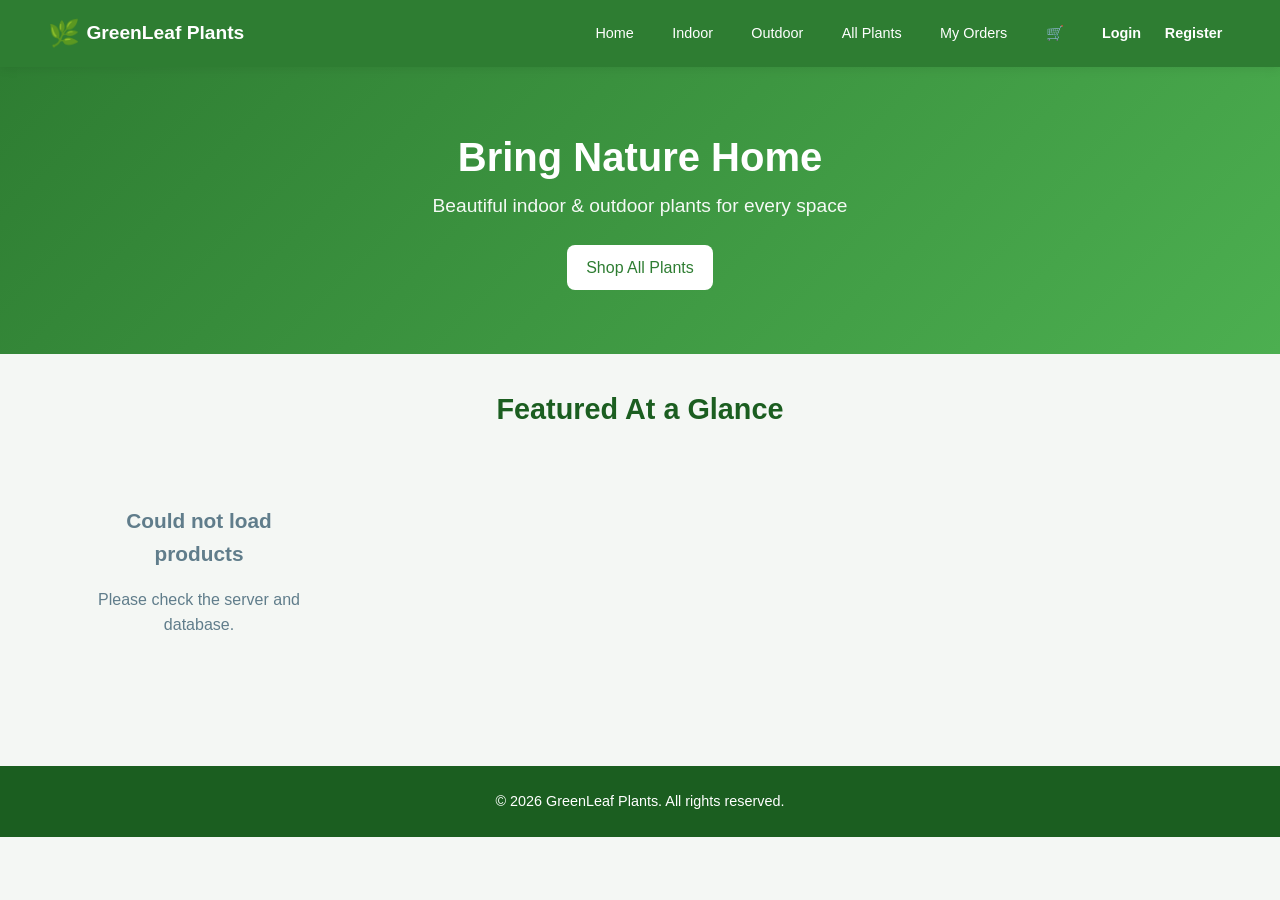
==== commit 8e70aea5: "2026" ====
--- a/frontend/index.html
+++ b/frontend/index.html
@@ -36,7 +36,7 @@
   </main>
 
   <footer class="site-footer">
-    <p>&copy; 2024 GreenLeaf Plants. All rights reserved.</p>
+    <p>&copy; 2026 GreenLeaf Plants. All rights reserved.</p>
   </footer>
 
 <script src="js/api.js"></script>
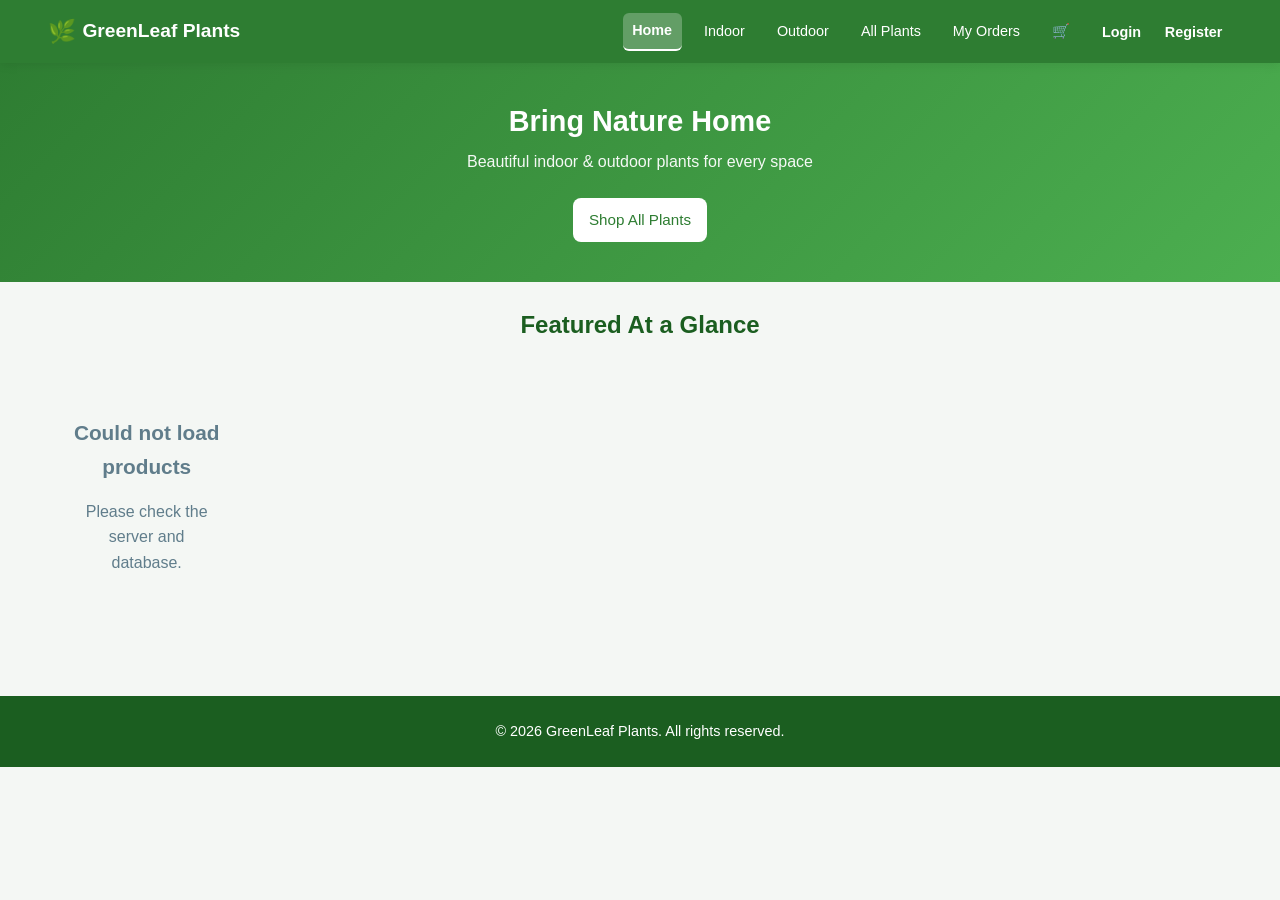
==== commit 20ce741f: "css" ====
--- a/frontend/index.html
+++ b/frontend/index.html
@@ -10,7 +10,10 @@
   <header class="site-header">
     <div class="header-inner">
       <a href="index.html" class="logo"><span>🌿</span> GreenLeaf Plants</a>
-      <nav class="nav-links">
+      <button class="hamburger" id="hamburger" aria-label="Toggle menu">
+        <span></span><span></span><span></span>
+      </button>
+      <nav class="nav-links" id="nav-links">
         <a href="index.html">Home</a>
         <a href="products.html?category=indoor">Indoor</a>
         <a href="products.html?category=outdoor">Outdoor</a>
@@ -19,6 +22,7 @@
         <a href="cart.html" class="cart-link">🛒<span class="cart-count" id="cart-count">0</span></a>
         <span id="auth-nav"></span>
       </nav>
+      <div class="nav-overlay" id="nav-overlay"></div>
     </div>
   </header>
 
--- a/frontend/css/styles.css
+++ b/frontend/css/styles.css
@@ -20,7 +20,7 @@
 }
 
 html {
-  font-size: 16px;
+  font-size: clamp(14px, 1rem + 0.5vw, 16px);
 }
 
 body {
@@ -65,7 +65,7 @@
 }
 
 .logo {
-  font-size: 1.2rem;
+  font-size: clamp(1rem, 0.8rem + 0.8vw, 1.2rem);
   font-weight: 700;
   color: #fff;
   display: flex;
@@ -90,11 +90,58 @@
   padding: 0.4rem 0.6rem;
   border-radius: 6px;
   transition: background 0.2s;
-  font-size: 0.9rem;
+  font-size: clamp(0.78rem, 0.7rem + 0.4vw, 0.9rem);
 }
 
 .nav-links a:hover {
   background: rgba(255, 255, 255, 0.15);
+}
+
+.nav-links a.active {
+  background: rgba(255, 255, 255, 0.25);
+  border-bottom: 2px solid #fff;
+  font-weight: 700;
+}
+
+/* ---------- Hamburger ---------- */
+.hamburger {
+  display: none;
+  background: none;
+  border: none;
+  cursor: pointer;
+  padding: 10px;
+  z-index: 200;
+  width: 44px;
+  height: 44px;
+  flex-direction: column;
+  align-items: center;
+  justify-content: center;
+  gap: 5px;
+}
+
+.hamburger span {
+  display: block;
+  width: 22px;
+  height: 2px;
+  background: #fff;
+  border-radius: 2px;
+  transition: transform 0.3s, opacity 0.3s;
+}
+
+.hamburger.open span:nth-child(1) {
+  transform: translateY(7px) rotate(45deg);
+}
+
+.hamburger.open span:nth-child(2) {
+  opacity: 0;
+}
+
+.hamburger.open span:nth-child(3) {
+  transform: translateY(-7px) rotate(-45deg);
+}
+
+.nav-overlay {
+  display: none;
 }
 
 .cart-link {
@@ -106,13 +153,17 @@
   position: absolute;
   top: -8px;
   right: -10px;
-  background: var(--danger);
+  background: #ff1744;
   color: #fff;
-  font-size: 0.6rem;
+  font-size: 0.65rem;
+  font-weight: 700;
   border-radius: 50%;
   padding: 2px 5px;
-  min-width: 16px;
+  min-width: 18px;
   text-align: center;
+  border: 2px solid var(--primary);
+  box-shadow: 0 1px 3px rgba(0, 0, 0, 0.3);
+  line-height: 1.2;
 }
 
 /* ---------- Hero ---------- */
@@ -194,7 +245,7 @@
 }
 
 .section-title {
-  font-size: 1.5rem;
+  font-size: clamp(1.1rem, 0.9rem + 1vw, 1.5rem);
   margin-bottom: 1.5rem;
   text-align: center;
   color: var(--primary-dark);
@@ -248,7 +299,7 @@
 }
 
 .product-body h3 {
-  font-size: 0.95rem;
+  font-size: clamp(0.82rem, 0.75rem + 0.35vw, 0.95rem);
   margin-bottom: 0.2rem;
   line-height: 1.3;
 }
@@ -367,13 +418,13 @@
 }
 
 .detail-info h1 {
-  font-size: 1.6rem;
+  font-size: clamp(1.15rem, 0.9rem + 1vw, 1.6rem);
   margin-bottom: 0.5rem;
   line-height: 1.2;
 }
 
 .detail-info .price {
-  font-size: 1.4rem;
+  font-size: clamp(1rem, 0.85rem + 0.6vw, 1.4rem);
   font-weight: 700;
   color: var(--primary-dark);
   margin: 0.8rem 0;
@@ -973,23 +1024,83 @@
     padding: 2rem 1rem;
   }
 
-  .hero h1 {
-    font-size: 1.5rem;
-  }
-
-  .hero p {
-    font-size: 0.95rem;
-  }
-
   .header-inner {
-    justify-content: center;
+    flex-wrap: nowrap;
+  }
+
+  .hamburger {
+    display: flex;
   }
 
   .nav-links {
-    gap: 0.6rem;
-    order: 3;
+    position: fixed;
+    top: 0;
+    right: -280px;
+    width: 280px;
+    height: 100vh;
+    background: var(--primary-dark);
+    flex-direction: column;
+    align-items: stretch;
+    gap: 0;
+    padding: 70px 0 1.5rem;
+    transition: right 0.3s ease;
+    z-index: 150;
+    overflow-y: auto;
+    order: 0;
+    justify-content: flex-start;
+  }
+
+  .nav-links.open {
+    right: 0;
+  }
+
+  .nav-links a {
+    padding: 14px 24px;
+    font-size: 1rem;
+    border-radius: 0;
+    border-bottom: 1px solid rgba(255, 255, 255, 0.1);
+    min-height: 44px;
+    display: flex;
+    align-items: center;
+  }
+
+  .nav-links a.active {
+    border-bottom: 1px solid rgba(255, 255, 255, 0.1);
+    border-left: 3px solid #fff;
+  }
+
+  .cart-link {
+    padding: 14px 24px;
+    min-height: 44px;
+    display: flex;
+    align-items: center;
+  }
+
+  .nav-overlay {
+    display: none;
+    position: fixed;
+    top: 0;
+    left: 0;
     width: 100%;
-    justify-content: center;
+    height: 100%;
+    background: rgba(0, 0, 0, 0.5);
+    z-index: 140;
+  }
+
+  .nav-overlay.open {
+    display: block;
+  }
+
+  #auth-nav {
+    padding: 14px 24px;
+    display: block;
+  }
+
+  #auth-nav a {
+    padding: 10px 16px;
+    min-height: 44px;
+    display: inline-flex;
+    align-items: center;
   }
 
   .card-fields {
@@ -1014,8 +1125,13 @@
     max-width: 100%;
   }
 
-  .section-title {
-    font-size: 1.3rem;
+  .btn {
+    min-height: 44px;
+    min-width: 44px;
+    display: inline-flex;
+    align-items: center;
+    justify-content: center;
+    padding: 12px 20px;
   }
 
   .detail-info h1 {
@@ -1028,10 +1144,6 @@
 }
 
 @media (max-width: 600px) {
-  html {
-    font-size: 15px;
-  }
-
   .container {
     padding: 1rem 0.8rem;
   }
@@ -1049,22 +1161,15 @@
     padding: 0.6rem;
   }
 
-  .product-body h3 {
-    font-size: 0.85rem;
-  }
-
-  .product-body .price {
-    font-size: 0.95rem;
-  }
-
   .product-actions {
     flex-direction: column;
     gap: 0.4rem;
   }
 
   .product-actions .btn {
-    padding: 0.35rem;
-    font-size: 0.75rem;
+    padding: 12px;
+    font-size: 0.85rem;
+    min-height: 44px;
   }
 
   .cart-item {
@@ -1078,32 +1183,6 @@
     height: 60px;
   }
 
-  .logo {
-    font-size: 1rem;
-  }
-
-  .logo span {
-    font-size: 1.1rem;
-  }
-
-  .nav-links a {
-    font-size: 0.8rem;
-    padding: 0.3rem 0.4rem;
-  }
-
-  .hero h1 {
-    font-size: 1.3rem;
-  }
-
-  .hero p {
-    font-size: 0.9rem;
-  }
-
-  .section-title {
-    font-size: 1.2rem;
-    margin-bottom: 1rem;
-  }
-
   .admin-table {
     font-size: 0.75rem;
   }
@@ -1155,10 +1234,6 @@
 }
 
 @media (max-width: 400px) {
-  html {
-    font-size: 14px;
-  }
-
   .product-grid {
     grid-template-columns: 1fr;
   }
@@ -1186,17 +1261,11 @@
 
   .product-actions .btn {
     flex: 1;
-    font-size: 0.7rem;
-    padding: 0.3rem;
-  }
-
-  .hero h1 {
-    font-size: 1.1rem;
-  }
-
-  .hero p {
-    font-size: 0.85rem;
-    margin-bottom: 1rem;
+    min-height: 44px;
+  }
+
+  .btn {
+    padding: 12px 16px;
   }
 
   .detail-info h1 {
@@ -1207,13 +1276,7 @@
     font-size: 1rem;
   }
 
-  .btn {
-    padding: 0.5rem 0.8rem;
-    font-size: 0.85rem;
-  }
-
   .section-title {
-    font-size: 1rem;
     margin-bottom: 0.8rem;
   }
 
@@ -1231,26 +1294,6 @@
     height: 50px;
   }
 
-  .cart-item .item-info h4 {
-    font-size: 0.8rem;
-  }
-
-  .header-inner {
-    flex-wrap: nowrap;
-    justify-content: space-between;
-  }
-
-  .nav-links {
-    gap: 0.4rem;
-    width: auto;
-    order: auto;
-  }
-
-  .nav-links a {
-    font-size: 0.7rem;
-    padding: 0.2rem 0.3rem;
-  }
-
   .modal {
     padding: 1rem;
   }
@@ -1267,225 +1310,6 @@
   .track-label {
     display: none;
   }
-}
-gap: 1rem;
-  flex-wrap: wrap;
-}
-
-.logo {
-  font-size: 1.5rem;
-  font-weight: 700;
-  color: #fff;
-  display: flex;
-  align-items: center;
-  gap: 0.4rem;
-}
-
-.logo span {
-  font-size: 1.6rem;
-}
-
-.nav-links {
-  display: flex;
-  align-items: center;
-  gap: 1.2rem;
-}
-
-.nav-links a {
-  color: #fff;
-  font-weight: 500;
-  padding: 0.4rem 0.6rem;
-  border-radius: 6px;
-  transition: background 0.2s;
-}
-
-.nav-links a:hover {
-  background: rgba(255, 255, 255, 0.15);
-}
-
-.cart-link {
-  position: relative;
-  font-size: 1.2rem;
-}
-
-.cart-count {
-  position: absolute;
-  top: -8px;
-  right: -10px;
-  background: var(--danger);
-  color: #fff;
-  font-size: 0.7rem;
-  border-radius: 50%;
-  padding: 2px 6px;
-  min-width: 18px;
-  text-align: center;
-}
-
-/* ---------- Hero ---------- */
-.hero {
-  background: linear-gradient(135deg, var(--primary), var(--primary-light));
-  color: #fff;
-  text-align: center;
-  padding: 4rem 1.5rem;
-}
-
-.hero h1 {
-  font-size: 2.5rem;
-  margin-bottom: 0.5rem;
-}
-
-.hero p {
-  font-size: 1.2rem;
-  opacity: 0.95;
-  margin-bottom: 1.5rem;
-}
-
-.hero .btn {
-  background: #fff;
-  color: var(--primary);
-}
-
-/* ---------- Buttons ---------- */
-.btn {
-  display: inline-block;
-  background: var(--primary);
-  color: #fff;
-  border: none;
-  padding: 0.6rem 1.2rem;
-  border-radius: 8px;
-  font-size: 1rem;
-  cursor: pointer;
-  transition: background 0.2s, transform 0.1s;
-}
-
-.btn:hover {
-  background: var(--primary-dark);
-}
-
-.btn:active {
-  transform: scale(0.98);
-}
-
-.btn-outline {
-  background: transparent;
-  border: 2px solid var(--primary);
-  color: var(--primary);
-}
-
-.btn-outline:hover {
-  background: var(--primary);
-  color: #fff;
-}
-
-.btn-danger {
-  background: var(--danger);
-}
-
-.btn-danger:hover {
-  background: #b71c1c;
-}
-
-.btn-block {
-  width: 100%;
-  text-align: center;
-}
-
-/* ---------- Container / Sections ---------- */
-.container {
-  max-width: 1200px;
-  margin: 0 auto;
-  padding: 2rem 1.5rem;
-}
-
-.section-title {
-  font-size: 1.8rem;
-  margin-bottom: 1.5rem;
-  text-align: center;
-  color: var(--primary-dark);
-}
-
-/* ---------- Product Cards ---------- */
-.product-grid {
-  display: grid;
-  grid-template-columns: repeat(auto-fill, minmax(240px, 1fr));
-  gap: 1.5rem;
-}
-
-.product-card {
-  background: var(--card);
-  border-radius: var(--radius);
-  overflow: hidden;
-  box-shadow: var(--shadow);
-  transition: transform 0.2s, box-shadow 0.2s;
-  display: flex;
-  flex-direction: column;
-}
-
-.product-card:hover {
-  transform: translateY(-4px);
-  box-shadow: 0 6px 18px rgba(0, 0, 0, 0.12);
-}
-
-.product-card .img-wrap {
-  height: 180px;
-  background: #eef2ee;
-  overflow: hidden;
-}
-
-.product-card .img-wrap img {
-  width: 100%;
-  height: 100%;
-  object-fit: cover;
-}
-
-.product-card .img-wrap img.no-img {
-  object-fit: contain;
-  padding: 1rem;
-}
-
-.product-body {
-  padding: 1rem;
-  display: flex;
-  flex-direction: column;
-  flex: 1;
-}
-
-.product-body h3 {
-  font-size: 1.1rem;
-  margin-bottom: 0.3rem;
-}
-
-.product-body .category {
-  font-size: 0.8rem;
-  color: var(--primary);
-  text-transform: uppercase;
-  letter-spacing: 0.5px;
-  margin-bottom: 0.4rem;
-}
-
-.product-body .price {
-  font-size: 1.2rem;
-  font-weight: 700;
-  color: var(--primary-dark);
-  margin-bottom: 0.6rem;
-}
-
-.product-body .desc {
-  font-size: 0.9rem;
-  color: var(--text-light);
-  flex: 1;
-  margin-bottom: 0.8rem;
-}
-
-.product-actions {
-  display: flex;
-  gap: 0.5rem;
-}
-
-.product-actions .btn {
-  flex: 1;
-  font-size: 0.9rem;
-  padding: 0.5rem;
 }
 
 /* ---------- Badges ---------- */
@@ -2126,62 +1950,6 @@
  
 }
 
-
-/* ---------- Responsive ---------- */
-@media (max-width: 768px) {
-  .product-detail {
-    grid-template-columns: 1fr;
-  }
-
-  .checkout-grid {
-    grid-template-columns: 1fr;
-  }
-
-  .hero h1 {
-    font-size: 2rem;
-  }
-
-  .header-inner {
-    justify-content: center;
-  }
-
-  .nav-links {
-    gap: 0.8rem;
-  }
-
-  .card-fields {
-    grid-template-columns: 1fr;
-  }
-
-  .card-fields .full {
-    grid-column: auto;
-  }
-}
-
-@media (max-width: 480px) {
-  .container {
-    padding: 1rem;
-  }
-
-  .product-grid {
-    grid-template-columns: 1fr 1fr;
-    gap: 0.8rem;
-  }
-
-  .product-card .img-wrap {
-    height: 130px;
-  }
-
-  .product-actions {
-    flex-direction: column;
-  }
-
-  .cart-item {
-    flex-direction: column;
-    align-items: flex-start;
-  }
-}
-
 /* ---------- Ratings & Reviews ---------- */
 .stars {
   display: inline-flex;
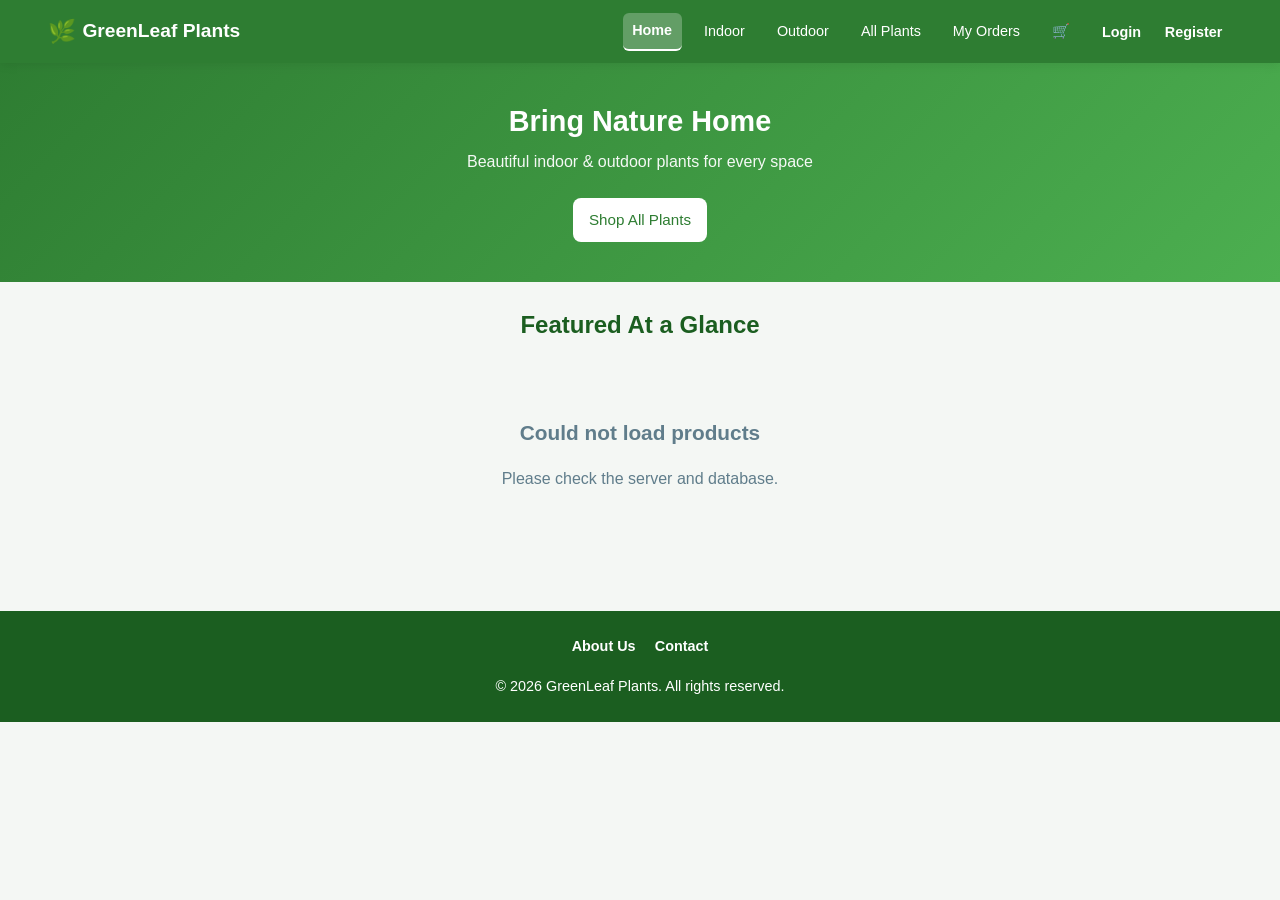
==== commit 75dc36b4: "about and contact page added" ====
--- a/frontend/index.html
+++ b/frontend/index.html
@@ -40,13 +40,18 @@
   </main>
 
   <footer class="site-footer">
-    <p>&copy; 2026 GreenLeaf Plants. All rights reserved.</p>
+    <nav class="footer-links">
+      <a href="about.html">About Us</a>
+      <a href="contact.html">Contact</a>
+    </nav>
+    <p class="footer-text">&copy; 2026 GreenLeaf Plants. All rights reserved.</p>
   </footer>
 
 <script src="js/api.js"></script>
   <script src="js/cart.js"></script>
   <script src="js/auth.js"></script>
   <script src="js/main.js"></script>
+  <script src="js/footer.js"></script>
   <script>
     document.addEventListener("DOMContentLoaded", async () => {
       const grid = document.getElementById("featured-grid");
--- a/frontend/css/styles.css
+++ b/frontend/css/styles.css
@@ -254,7 +254,7 @@
 /* ---------- Product Cards ---------- */
 .product-grid {
   display: grid;
-  grid-template-columns: repeat(auto-fill, minmax(180px, 1fr));
+  grid-template-columns: repeat(auto-fit, minmax(180px, 1fr));
   gap: 1rem;
 }
 
@@ -2106,3 +2106,139 @@
   font-size: 0.85rem;
   color: var(--text-light);
 }
+
+/* ---------- Footer Links ---------- */
+.site-footer .footer-links {
+  display: flex;
+  justify-content: center;
+  flex-wrap: wrap;
+  gap: 1.2rem;
+  margin-bottom: 0.8rem;
+}
+
+.site-footer .footer-links a {
+  color: #fff;
+  font-weight: 600;
+  text-decoration: none;
+  border-bottom: 2px solid transparent;
+  padding-bottom: 2px;
+  transition: border-color 0.15s, opacity 0.15s;
+}
+
+.site-footer .footer-links a:hover,
+.site-footer .footer-links a:focus {
+  border-bottom-color: var(--accent);
+  opacity: 0.9;
+}
+
+.site-footer .footer-text {
+  margin: 0;
+}
+
+/* ---------- Content Pages (About / Contact) ---------- */
+.page-article {
+  max-width: 780px;
+  margin: 0 auto;
+  padding: 1rem 0;
+}
+
+.page-header {
+  color: var(--primary-dark);
+  margin-bottom: 1.2rem;
+  padding-bottom: 0.6rem;
+  border-bottom: 2px solid var(--border);
+}
+
+.page-content p {
+  margin-bottom: 1.1rem;
+  color: var(--text);
+}
+
+/* ---------- Contact Details Card ---------- */
+.contact-card {
+  margin-top: 2rem;
+  padding: 1.5rem;
+  background: var(--card);
+  border: 1px solid var(--border);
+  border-radius: var(--radius);
+  box-shadow: var(--shadow);
+}
+
+.contact-card h2 {
+  color: var(--primary-dark);
+  font-size: 1.2rem;
+  margin-bottom: 1rem;
+}
+
+.contact-list {
+  display: flex;
+  flex-direction: column;
+  gap: 0.8rem;
+}
+
+.contact-row {
+  display: flex;
+  gap: 0.8rem;
+  align-items: baseline;
+  font-size: 0.95rem;
+}
+
+.contact-label {
+  flex: 0 0 120px;
+  color: var(--text-light);
+  font-weight: 600;
+  font-size: 0.85rem;
+  text-transform: uppercase;
+  letter-spacing: 0.03em;
+}
+
+.contact-value {
+  flex: 1;
+  color: var(--text);
+  overflow-wrap: break-word;
+}
+
+.contact-value a {
+  color: var(--primary);
+  font-weight: 600;
+}
+
+.contact-value a:hover {
+  text-decoration: underline;
+}
+
+.contact-empty {
+  color: var(--text-light);
+  font-size: 0.95rem;
+}
+
+/* ---------- Admin: Pages Tab ---------- */
+.admin-form-note {
+  margin-bottom: 1rem;
+  font-size: 0.85rem;
+  color: var(--text-light);
+}
+
+#tab-pages .checkout-section + .checkout-section {
+  margin-top: 1.5rem;
+}
+
+@media (max-width: 768px) {
+  .page-article {
+    padding: 0.5rem 0;
+  }
+
+  .contact-card {
+    padding: 1.1rem;
+  }
+
+  .contact-row {
+    flex-direction: column;
+    gap: 0.15rem;
+  }
+
+  .contact-label {
+    flex: none;
+  }
+}
+
